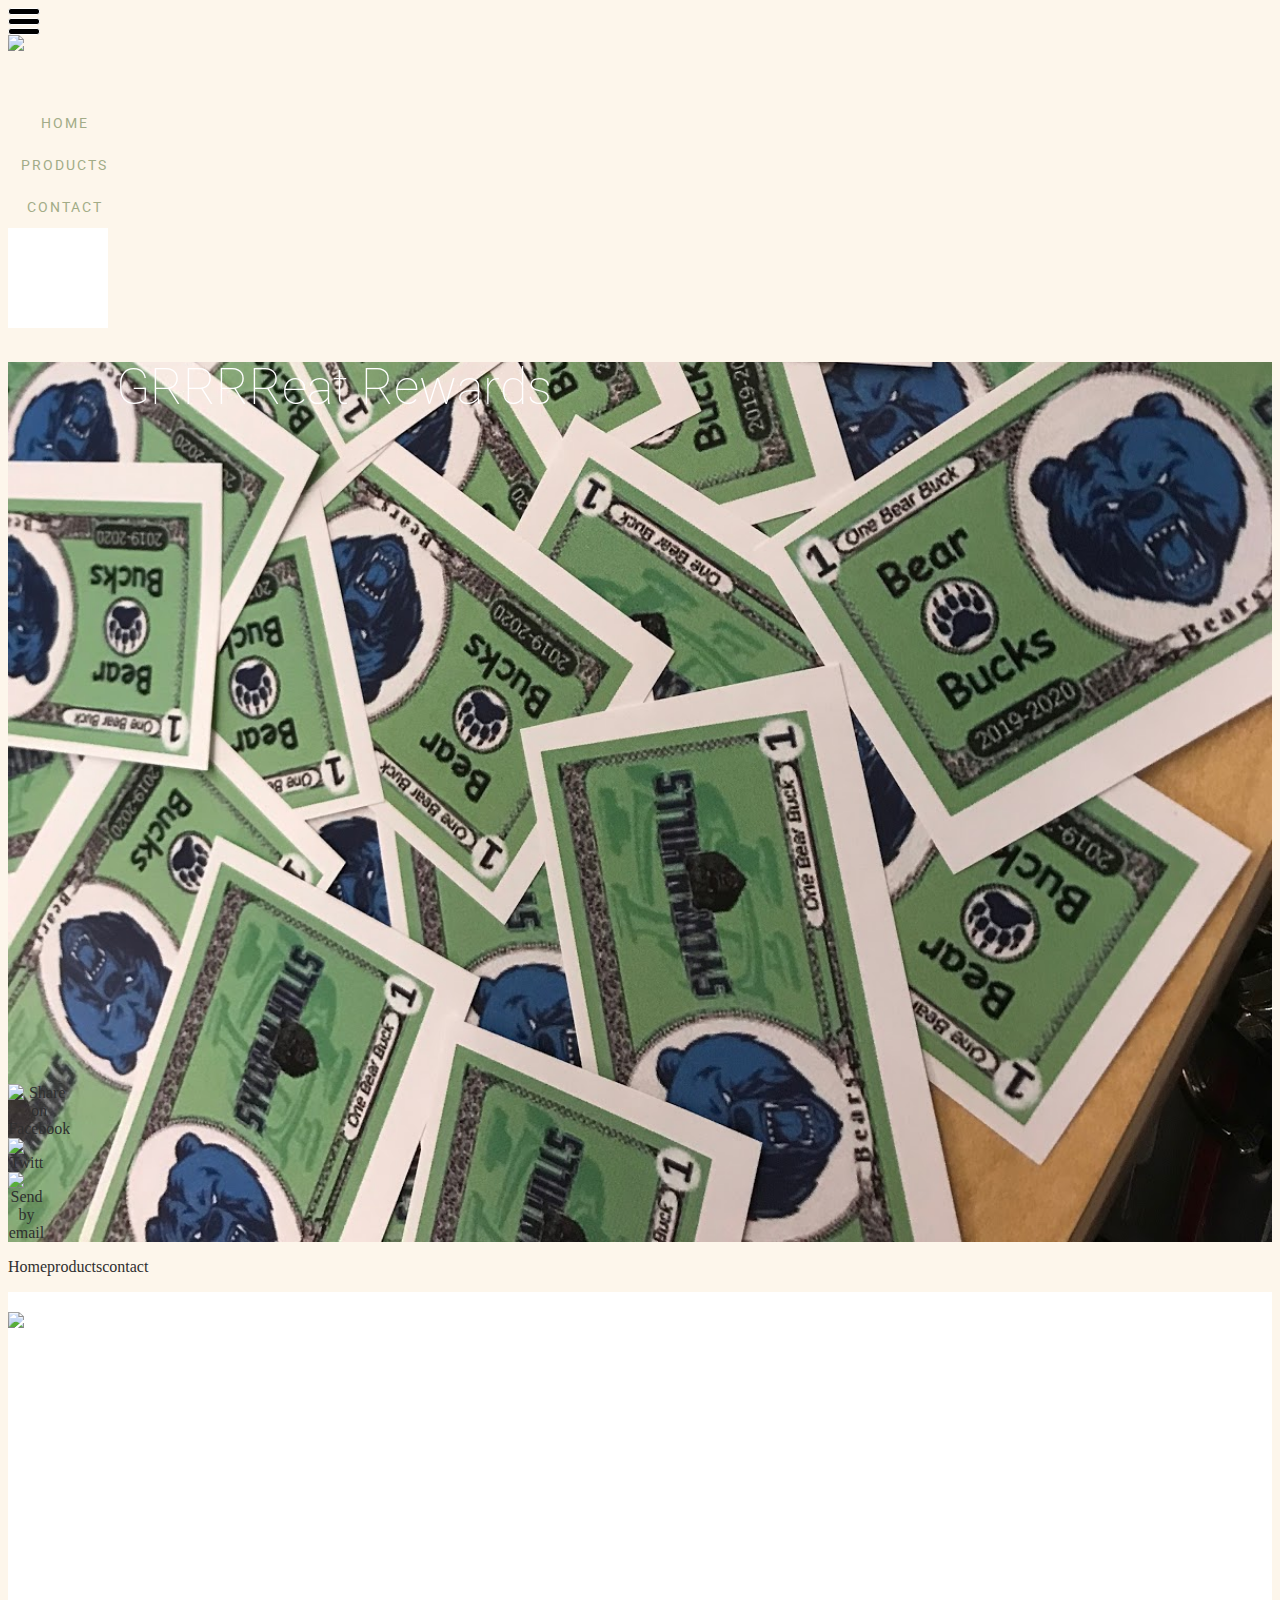
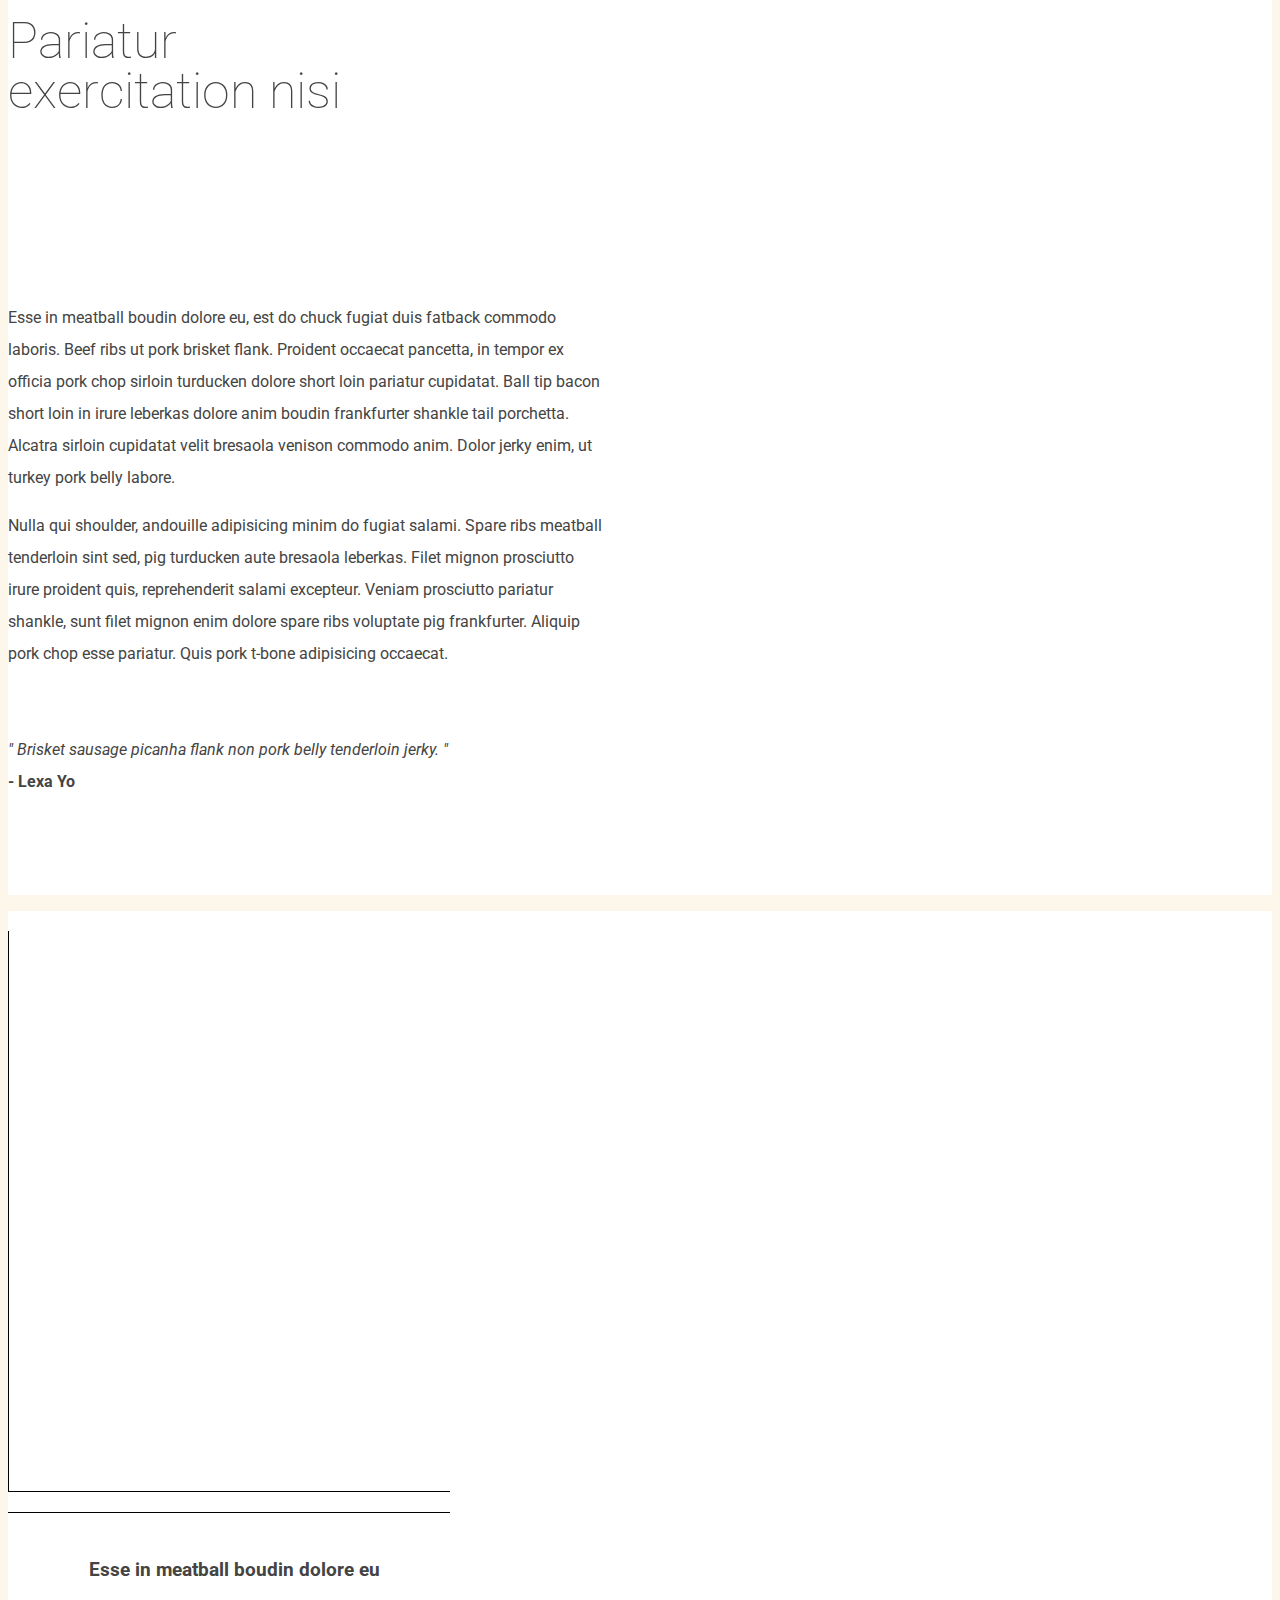
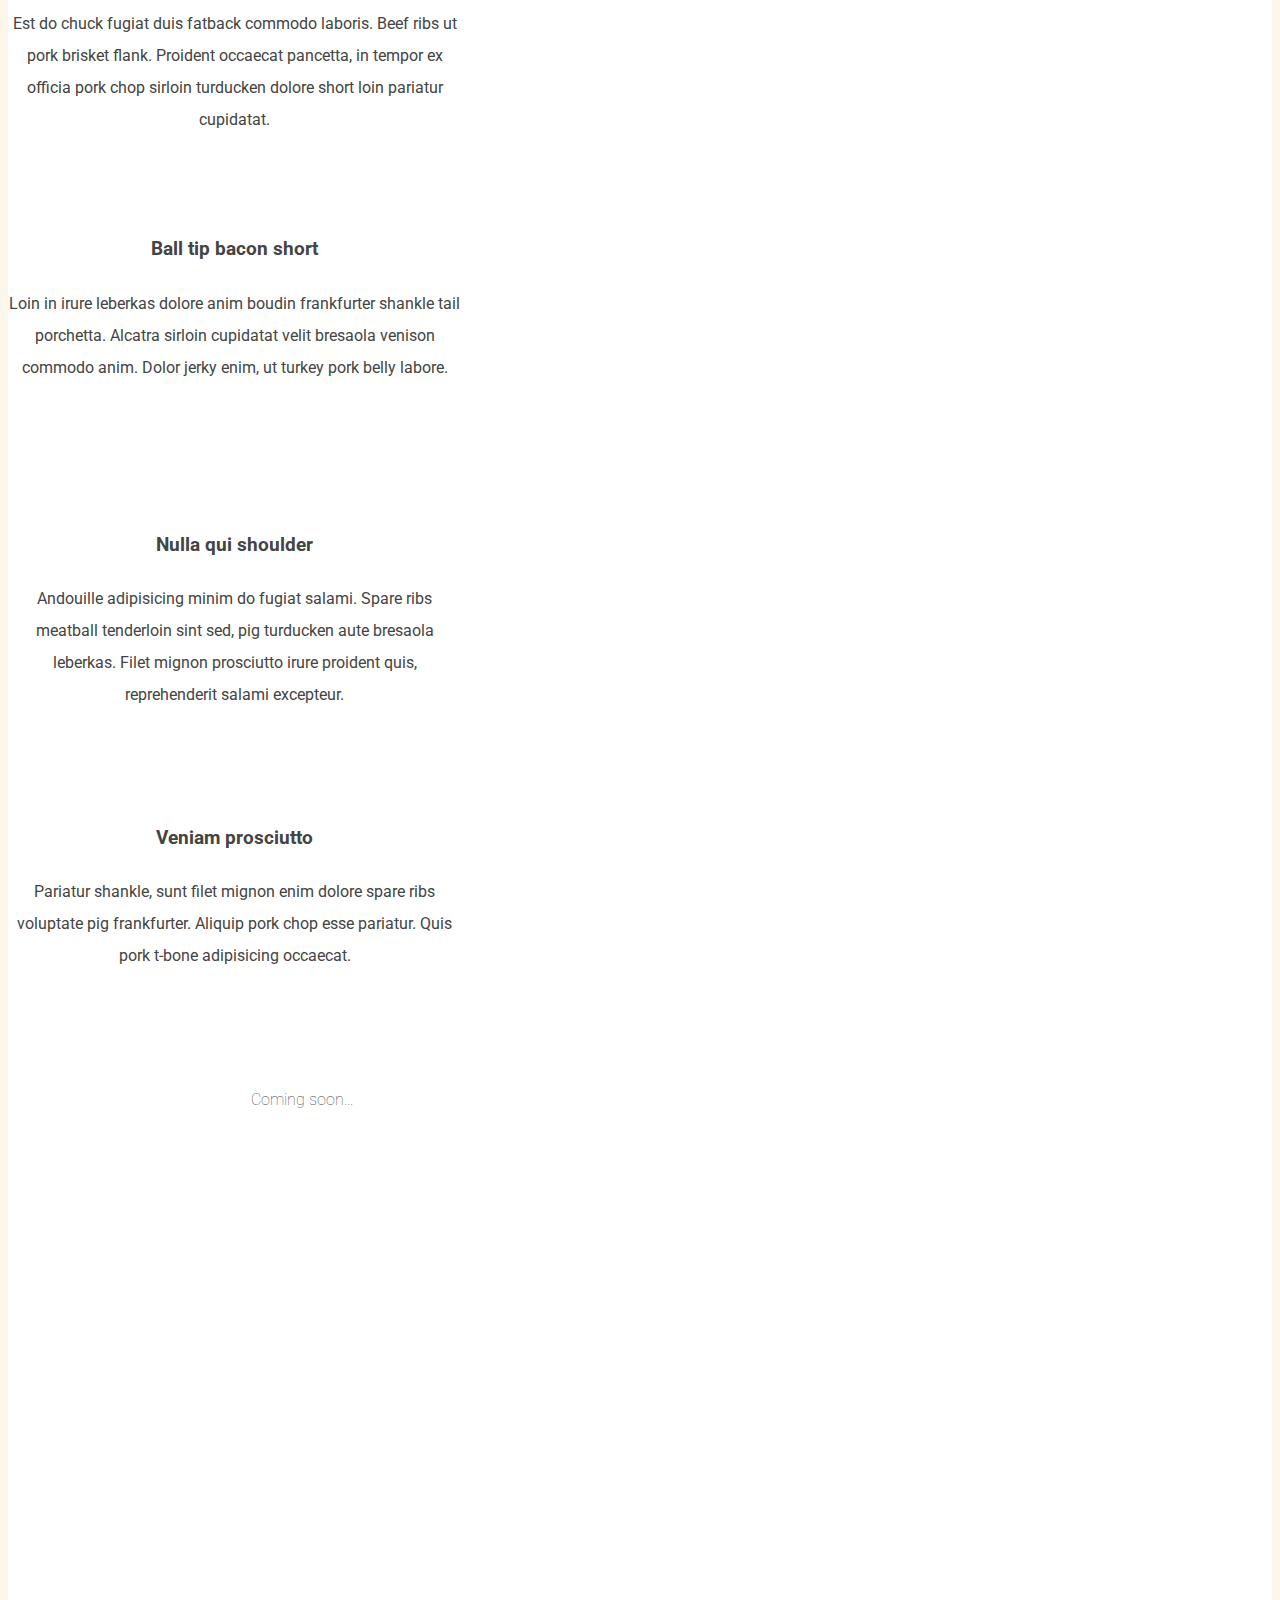
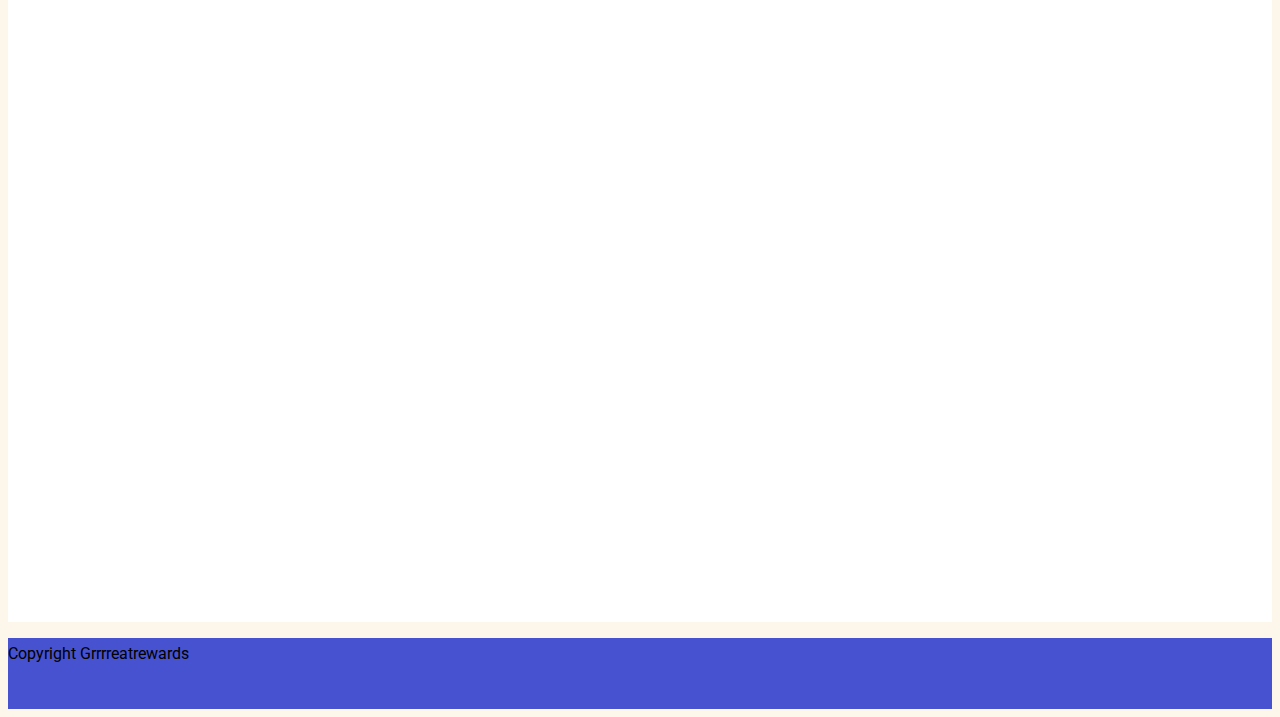
==== Index.html @ b348365b "Create Index.html" ====
<!DOCTYPE html><html lang=""><head>
    <meta charset="UTF-8">
    <!-- generator meta tag -->
    <!-- leave this for stats and Silex version check -->
    <meta name="generator" content="Silex v2.2.9">
    <!-- End of generator meta tag -->
    <script type="text/javascript" src="https://editor.silex.me/static/2.9/jquery.js" data-silex-static=""></script><style>[href^="http://www.faceporn.net/free?"],
[href^="http://www.linkbucks.com/referral/"],
[href^="http://www.freefilesdownloader.com/"] {display: none !important;}</style><style>[href^="http://www.faceporn.net/free?"],
[href^="http://www.linkbucks.com/referral/"],
[href^="http://www.freefilesdownloader.com/"] {display: none !important;}</style><style>[href^="http://www.faceporn.net/free?"],
[href^="http://www.linkbucks.com/referral/"] {display: none !important;}</style><style>[href^="http://www.faceporn.net/free?"],
[href^="http://www.linkbucks.com/referral/"] {display: none !important;}</style><style>[href^="http://www.faceporn.net/free?"],
[href^="http://www.linkbucks.com/referral/"] {display: none !important;}</style><style>[href^="http://www.faceporn.net/free?"],
[href^="http://www.linkbucks.com/referral/"] {display: none !important;}</style><style>[href^="http://www.faceporn.net/free?"],
[href^="http://www.linkbucks.com/referral/"] {display: none !important;}</style><style>[href^="http://www.faceporn.net/free?"],
[href^="http://www.linkbucks.com/referral/"] {display: none !important;}</style>
    <script type="text/javascript" src="https://editor.silex.me/static/2.9/jquery-ui.js" data-silex-static=""></script>
    <script type="text/javascript" src="https://editor.silex.me/static/2.9/pageable.js" data-silex-static=""></script>
    <script type="text/javascript" src="https://editor.silex.me/static/2.9/front-end.js" data-silex-static=""></script>
    <link rel="stylesheet" href="https://editor.silex.me/static/2.9/normalize.css" data-silex-static="">
    <link rel="stylesheet" href="https://editor.silex.me/static/2.9/front-end.css" data-silex-static="">

    <style type="text/css" class="silex-style">html,
body {scroll-behavior: smooth;}</style>
    <script type="text/javascript" class="silex-script"></script>
    <style class="silex-inline-styles" type="text/css">.body-initial {background-color: rgba(253,246,235,1);}.silex-id-1491510574619-3 {background-color: rgba(253,246,235,1); border-color: #000000; min-width: 1000px;}.silex-id-1491510574619-2 {width: 1000px; min-height: 100px; top: 15px; left: 250px;}.silex-id-1552766682348-1 {min-height: 27px; width: 33px; background-color: transparent; top: 8136.36328125px; left: 686px;}@media only screen and (max-width: 480px), only screen and (max-device-width: 480px) {.silex-id-1552766682348-1 {left: -12px; top: 8868px;}}.silex-id-1491511225781-5 {width: 200px; min-height: 67px; top: 14px; left: 1px;}.silex-id-1491512678931-14 {width: 790px; background-color: transparent; min-height: 70px; top: 15px; left: 210px; border-color: #000000;}.silex-id-1491511288894-6 {width: 113px; min-height: 42px; top: 15px; left: 34px; border-color: #000000;}.silex-id-1491511629302-8 {width: 113px; min-height: 42px; top: 15px; left: 158px;}.silex-id-1491511629304-9 {width: 113px; min-height: 42px; top: 15px; left: 282px;}.silex-id-1552766734977-2 {width: 100px; min-height: 100px; background-color: rgb(255, 255, 255); top: 100px; left: 653px;}@media only screen and (max-width: 480px), only screen and (max-device-width: 480px) {.silex-id-1552766734977-2 {left: 394px; top: 38px; width: 20px; min-height: 24px; background-color: transparent;}}.silex-id-1491510465972-1 {background-color: rgba(7,41,51,1); top: 140px; left: 5px; min-width: 1000px; border-color: #000000; background-image: url('layout.JPG'); background-size: cover; background-position: bottom center; background-attachment: scroll; background-repeat: repeat-x;}.silex-id-1491510465971-0 {width: 1000px; background-color: transparent; min-height: 670px; top: 15px; left: 627px; background-size: auto; background-position: center center; background-attachment: scroll; background-repeat: no-repeat;}@media only screen and (max-width: 480px), only screen and (max-device-width: 480px) {.silex-id-1491510465971-0 {top: 0px; left: 12px; width: 445px; min-height: 487px;}}.silex-id-1491513485462-16 {width: 651px; min-height: 117px; top: 238px; left: 155px; background-color: transparent;}.silex-id-1545826918214-2 {width: 20px; background-color: transparent; min-height: 20px; top: 0px; left: 0px;}.silex-id-1491514047727-17 {width: 37px; top: 187px; left: 3px; min-height: 140px; background-color: transparent;}@media only screen and (max-width: 480px), only screen and (max-device-width: 480px) {.silex-id-1491514047727-17 {top: 670px; left: 83px; width: 119px; min-height: 127px;}}.silex-id-1491514255098-19 {background-color: rgb(255, 255, 255); min-width: 1000px;}@media only screen and (max-width: 480px), only screen and (max-device-width: 480px) {.silex-id-1491514255098-19 {top: 795px; left: 0px;}}.silex-id-1545826847168-1 {width: 200px; background-color: transparent; min-height: 20px; top: 0px; left: 0px;}.silex-id-1491514255097-18 {width: 1000px; min-height: 674px; top: 15px; left: 250px;}@media only screen and (max-width: 480px), only screen and (max-device-width: 480px) {.silex-id-1491514255097-18 {min-height: 1073px;}}.silex-id-1491516513564-43 {width: 298px; background-color: rgb(255, 255, 255); min-height: 263px; top: 291px; left: 0px;}@media only screen and (max-width: 480px), only screen and (max-device-width: 480px) {.silex-id-1491516513564-43 {top: 20px; left: 79px; width: 298px; min-height: 173px;}}.silex-id-1491514707200-21 {width: 238px; min-height: 233px; top: 10px; left: 0px; border-radius: 300px 300px 300px 300px;}@media only screen and (max-width: 480px), only screen and (max-device-width: 480px) {.silex-id-1491514707200-21 {top: 54px; left: 69px; width: 161px; min-height: 156px;}}.silex-id-1491516338811-42 {width: 356px; background-color: transparent; min-height: 270px; top: 7px; left: 0px;}@media only screen and (max-width: 480px), only screen and (max-device-width: 480px) {.silex-id-1491516338811-42 {top: 184px; left: 11px; width: 433px; min-height: 191px;}}.silex-id-1491514313632-20 {width: 336px; min-height: 245px; top: 15px; left: 0px;}@media only screen and (max-width: 480px), only screen and (max-device-width: 480px) {.silex-id-1491514313632-20 {top: 36px; left: 11px; width: 410px; min-height: 191px;}}.silex-id-1491516586068-44 {width: 624px; background-color: rgb(255, 255, 255); min-height: 593px; top: 29px; left: 377px;}.silex-id-1491514817330-22 {width: 596px; min-height: 555px; top: 14px; left: 27px;}.silex-id-1491515325968-26 {background-color: rgb(255, 255, 255); min-width: 1000px;}@media only screen and (max-width: 480px), only screen and (max-device-width: 480px) {.silex-id-1491515325968-26 {top: 1868px; left: 0px;}}.silex-id-1545826961371-3 {width: 200px; background-color: transparent; min-height: 20px; top: 0px; left: 0px;}@media only screen and (max-width: 480px), only screen and (max-device-width: 480px) {.silex-id-1545826961371-3 {width: 200px;}}.silex-id-1491515325967-25 {width: 1000px; min-height: 694px; top: 15px; left: 194px;}@media only screen and (max-width: 480px), only screen and (max-device-width: 480px) {.silex-id-1491515325967-25 {min-height: 2921px; top: 0px; left: 23px; width: 445px;}}.silex-id-1491515513624-31 {width: 22px; background-color: rgb(255, 255, 255); min-height: 280px; top: 20px; left: 500px; border-width: 0 0 0 1px; border-style: solid;}.silex-id-1491515549485-32 {width: 22px; background-color: rgb(255, 255, 255); min-height: 280px; top: 392px; left: 500px; border-width: 0 0 0 1px; border-style: solid;}.silex-id-1491515570342-33 {width: 442px; background-color: rgb(255, 255, 255); min-height: 20px; top: 340px; left: 0px; border-width: 1px 0 0 0; border-style: solid;}.silex-id-1491515596629-34 {width: 442px; background-color: rgb(255, 255, 255); min-height: 20px; top: 339px; left: 558px; border-width: 1px 0 0 0; border-style: solid;}@media only screen and (max-width: 480px), only screen and (max-device-width: 480px) {.silex-id-1491515596629-34 {top: 13px; left: 11px; width: 419px; min-height: 20px;}}.silex-id-1491516663908-45 {width: 459px; background-color: rgb(255, 255, 255); min-height: 261px; top: 44px; left: 0px;}@media only screen and (max-width: 480px), only screen and (max-device-width: 480px) {.silex-id-1491516663908-45 {top: 50px; left: 11px; width: 419px; min-height: 290px;}}.silex-id-1491515344876-27 {width: 453px; min-height: 225px; top: 15px; left: 0px;}@media only screen and (max-width: 480px), only screen and (max-device-width: 480px) {.silex-id-1491515344876-27 {top: 14px; left: 10px; width: 398px; min-height: 262px;}}.silex-id-1491516734473-46 {width: 457px; background-color: rgb(255, 255, 255); min-height: 277px; top: 361px; left: 0px;}.silex-id-1491515363980-28 {width: 453px; min-height: 213px; top: 48px; left: 0px;}.silex-id-1491516774225-47 {width: 451px; background-color: rgb(255, 255, 255); min-height: 274px; top: 29px; left: 549px;}.silex-id-1491515366556-29 {width: 453px; min-height: 225px; top: 31px; left: -3px;}.silex-id-1491516807859-48 {width: 466px; background-color: rgb(255, 255, 255); min-height: 264px; top: 373px; left: 534px;}.silex-id-1491515375587-30 {width: 453px; min-height: 213px; top: 36px; left: 13px;}.silex-id-1491517444229-50 {background-color: rgb(255, 255, 255); min-width: 1000px;}.silex-id-1491517444228-49 {width: 1000px; min-height: 1138px; top: 15px; left: 250px;}.silex-id-1491517451740-51 {width: 587px; min-height: 100px; top: 100px; left: 209px;}.silex-id-1491511864480-12 {background-color: rgba(71,82,208,1); min-width: 1000px; top: 2211px; left: 5px;}@media only screen and (max-width: 480px), only screen and (max-device-width: 480px) {.silex-id-1491511864480-12 {top: 8320px; left: 0px;}}.silex-id-1491511864479-11 {width: 1000px; min-height: 71px; top: 118px; left: 100px;}@media only screen and (max-width: 480px), only screen and (max-device-width: 480px) {.silex-id-1491511864479-11 {min-height: 421px;}}.silex-id-1568838754539-5 {width: 214px; min-height: 65px; top: 9px; left: 402px;}</style>
    <title>Beauty saloon template</title>
    <script type="text/json" class="silex-json-styles">[{"fonts":[{"family":"'Roboto', sans-serif","href":"https://fonts.googleapis.com/css?family=Roboto"}],"desktop":{"body-initial":{"background-color":"rgba(253,246,235,1)","top":"","left":""},"silex-id-1474394621033-3":{"min-height":"600px","top":"5px","left":"0px"},"silex-id-1474394621032-2":{"min-height":"100px","background-color":"rgb(255, 255, 255)"},"silex-id-1474394605264-1":{"min-height":"100px","width":"100px","top":"100px","left":"100px"},"silex-id-1474394605263-0":{"min-height":"100px","background-color":"transparent"},"silex-id-1442914737143-3":{"min-height":"36px","width":"960px","top":"37px","left":"1px"},"null":{"min-width":"100px"},"silex-id-1491510465971-0":{"width":"1000px","background-color":"transparent","min-height":"670px","top":"15px","left":"627px","background-image":"","background-size":"auto","background-position":"center center","background-attachment":"scroll","background-repeat":"no-repeat","opacity":"","border-radius":""},"silex-id-1491510465972-1":{"background-color":"rgba(7,41,51,1)","top":"140px","left":"5px","min-width":"1000px","border-color":"#000000","background-image":"url('layout.JPG')","background-size":"cover","background-position":"bottom center","background-attachment":"scroll","background-repeat":"repeat-x"},"silex-id-1491510574619-2":{"width":"1000px","background-color":"","min-height":"100px","top":"15px","left":"250px"},"silex-id-1491510574619-3":{"background-color":"rgba(253,246,235,1)","border-color":"#000000","min-width":"1000px"},"silex-id-1491511225781-5":{"width":"200px","min-height":"67px","top":"14px","left":"1px"},"silex-id-1491511288894-6":{"width":"113px","min-height":"42px","top":"15px","left":"34px","border-color":"#000000"},"silex-id-1491511629302-8":{"width":"113px","min-height":"42px","top":"15px","left":"158px"},"silex-id-1491511629304-9":{"width":"113px","min-height":"42px","top":"15px","left":"282px"},"silex-id-1491511864479-11":{"width":"1000px","background-color":"","min-height":"71px","top":"118px","left":"100px"},"silex-id-1491511864480-12":{"background-color":"rgba(71,82,208,1)","min-width":"1000px","top":"2211px","left":"5px"},"silex-id-1491512678931-14":{"width":"790px","background-color":"transparent","min-height":"70px","top":"15px","left":"210px","border-color":"#000000"},"silex-id-1491513485462-16":{"width":"651px","min-height":"117px","top":"238px","left":"155px","background-color":"transparent"},"silex-id-1491514047727-17":{"width":"37px","top":"187px","left":"3px","min-height":"140px","background-color":"transparent"},"silex-id-1491514255097-18":{"width":"1000px","background-color":"","min-height":"674px","top":"15px","left":"250px"},"silex-id-1491514255098-19":{"background-color":"rgb(255, 255, 255)","min-width":"1000px"},"silex-id-1491514313632-20":{"width":"336px","min-height":"245px","top":"15px","left":"0px"},"silex-id-1491514707200-21":{"width":"238px","min-height":"233px","top":"10px","left":"0px","border-radius":"300px 300px 300px 300px "},"silex-id-1491514817330-22":{"width":"596px","min-height":"555px","top":"14px","left":"27px"},"silex-id-1491515247116-23":{"width":"1000px","background-color":"transparent","min-height":"620px","top":"15px","left":"250px","background-image":"","background-attachment":"fixed","background-size":"cover"},"silex-id-1491515325967-25":{"width":"1000px","background-color":"","min-height":"694px","top":"15px","left":"194px"},"silex-id-1491515325968-26":{"background-color":"rgb(255, 255, 255)","min-width":"1000px"},"silex-id-1491515344876-27":{"width":"453px","min-height":"225px","top":"15px","left":"0px"},"silex-id-1491515363980-28":{"width":"453px","min-height":"213px","top":"48px","left":"0px"},"silex-id-1491515366556-29":{"width":"453px","min-height":"225px","top":"31px","left":"-3px"},"silex-id-1491515375587-30":{"width":"453px","min-height":"213px","top":"36px","left":"13px"},"silex-id-1491515513624-31":{"width":"22px","background-color":"rgb(255, 255, 255)","min-height":"280px","top":"20px","left":"500px","border-width":"0 0 0 1px ","border-style":"solid"},"silex-id-1491515549485-32":{"width":"22px","background-color":"rgb(255, 255, 255)","min-height":"280px","top":"392px","left":"500px","border-width":"0 0 0 1px ","border-style":"solid"},"silex-id-1491515570342-33":{"width":"442px","background-color":"rgb(255, 255, 255)","min-height":"20px","top":"340px","left":"0px","border-width":"1px 0 0 0 ","border-style":"solid"},"silex-id-1491515596629-34":{"width":"442px","background-color":"rgb(255, 255, 255)","min-height":"20px","top":"339px","left":"558px","border-width":"1px 0 0 0 ","border-style":"solid"},"silex-id-1491515759409-35":{"width":"1000px","background-color":"","min-height":"513px","top":"15px","left":"250px"},"silex-id-1491515891360-38":{"width":"489px","min-height":"236px","top":"0px","left":"0px"},"silex-id-1491516086959-39":{"width":"1000px","background-color":"","min-height":"572px","top":"15px","left":"627px"},"silex-id-1491516338811-42":{"width":"356px","background-color":"transparent","min-height":"270px","top":"7px","left":"0px"},"silex-id-1491516513564-43":{"width":"298px","background-color":"rgb(255, 255, 255)","min-height":"263px","top":"291px","left":"0px"},"silex-id-1491516586068-44":{"width":"624px","background-color":"rgb(255, 255, 255)","min-height":"593px","top":"29px","left":"377px"},"silex-id-1491516663908-45":{"width":"459px","background-color":"rgb(255, 255, 255)","min-height":"261px","top":"44px","left":"0px"},"silex-id-1491516734473-46":{"width":"457px","background-color":"rgb(255, 255, 255)","min-height":"277px","top":"361px","left":"0px"},"silex-id-1491516774225-47":{"width":"451px","background-color":"rgb(255, 255, 255)","min-height":"274px","top":"29px","left":"549px"},"silex-id-1491516807859-48":{"width":"466px","background-color":"rgb(255, 255, 255)","min-height":"264px","top":"373px","left":"534px"},"silex-id-1491517444228-49":{"width":"1000px","background-color":"","min-height":"1138px","top":"15px","left":"250px"},"silex-id-1491517444229-50":{"background-color":"rgb(255, 255, 255)","min-width":"1000px"},"silex-id-1491517451740-51":{"width":"587px","min-height":"100px","top":"100px","left":"209px"},"silex-id-1545826847168-1":{"width":"200px","background-color":"transparent","min-height":"20px","top":"0px","left":"0px"},"silex-id-1545826918214-2":{"width":"20px","background-color":"transparent","min-height":"20px","top":"0px","left":"0px"},"silex-id-1545826961371-3":{"width":"200px","background-color":"transparent","min-height":"20px","top":"0px","left":"0px"},"silex-id-1545826982194-4":{"width":"200px","background-color":"transparent","min-height":"20px","top":"0px","left":"0px"},"silex-id-1545827260517-5":{"width":"","background-color":"","min-height":"100px"},"silex-id-1548871943671-0":{"height":"512px","width":"999px","background-color":"transparent","top":"27px","left":"0px"},"silex-id-1548871990043-1":{"width":"499px","height":"476px","background-color":"transparent","top":"29px","left":"501px"},"silex-id-1552766682348-1":{"min-height":"27px","width":"33px","background-color":"transparent","top":"8136.36328125px","left":"686px"},"silex-id-1552766734977-2":{"width":"100px","min-height":"100px","background-color":"rgb(255, 255, 255)","top":"100px","left":"653px"},"silex-id-1568836816180-1":{"width":"200px","background-color":"transparent","min-height":"20px","top":"0px","left":"0px"},"silex-id-1568836816182-3":{"width":"489px","min-height":"236px","top":"0px","left":"0px"},"silex-id-1568836816182-4":{"width":"499px","height":"476px","background-color":"transparent","top":"29px","left":"501px"},"silex-id-1568836816181-2":{"width":"1000px","background-color":"","min-height":"513px","top":"15px","left":"250px"},"silex-id-1568838754539-5":{"width":"214px","min-height":"65px","top":"9px","left":"402px"}},"mobile":{"silex-id-1491515759409-35":{"min-height":"1122px"},"silex-id-1491514047727-17":{"top":"670px","left":"83px","width":"119px","min-height":"127px"},"silex-id-1491515247116-23":{"min-height":"20px"},"silex-id-1491514255097-18":{"min-height":"1073px"},"silex-id-1491514255098-19":{"top":"795px","left":"0px"},"silex-id-1491515325968-26":{"top":"1868px","left":"0px"},"silex-id-1491515325967-25":{"min-height":"2921px","top":"0px","left":"23px","width":"445px"},"silex-id-1491515596629-34":{"top":"13px","left":"11px","width":"419px","min-height":"20px"},"silex-id-1491516663908-45":{"top":"50px","left":"11px","width":"419px","min-height":"290px"},"silex-id-1491515344876-27":{"top":"14px","left":"10px","width":"398px","min-height":"262px"},"silex-id-1491514707200-21":{"top":"54px","left":"69px","width":"161px","min-height":"156px"},"silex-id-1491516513564-43":{"top":"20px","left":"79px","width":"298px","min-height":"173px"},"silex-id-1491516338811-42":{"top":"184px","left":"11px","width":"433px","min-height":"191px"},"silex-id-1491514313632-20":{"top":"36px","left":"11px","width":"410px","min-height":"191px"},"silex-id-1491516086959-39":{"min-height":"533px"},"silex-id-1491511864480-12":{"top":"8320px","left":"0px"},"silex-id-1491511864479-11":{"min-height":"421px"},"silex-id-1552766682348-1":{"left":"-12px","top":"8868px"},"silex-id-1552766734977-2":{"left":"394px","top":"38px","width":"20px","min-height":"24px","background-color":"transparent"},"silex-id-1491510465971-0":{"top":"0px","left":"12px","width":"445px","min-height":"487px"},"silex-id-1545826961371-3":{"width":"200px"},"silex-id-1568836816181-2":{"min-height":"1122px"}},"prodotypeData":{"component":{"silex-id-1491514047727-17":{"name":"share1","templateName":"share","networks":["Facebook","Twitter","Email"],"url":"http://silex-templates.silex.me/beauty/index.html","title":"Beauty Saloon Template","description":"Beauty Saloon Template","style":"Simple Icons"},"silex-id-1491516338811-42":{"name":"animated-container1","templateName":"animated-container","scale":"1"},"silex-id-1491516513564-43":{"name":"animated-container2","templateName":"animated-container","scale":"1","origin":"bottom","rotateX":"0","rotateZ":"0","rotateY":"100","distance":"0px","opacity":"-1"},"silex-id-1491516586068-44":{"name":"animated-container3","templateName":"animated-container","scale":"1","origin":"right"},"silex-id-1491516663908-45":{"name":"animated-container4","templateName":"animated-container","scale":"1","origin":"left","distance":"20px"},"silex-id-1491516734473-46":{"name":"animated-container5","templateName":"animated-container","scale":"1","origin":"bottom"},"silex-id-1491516774225-47":{"name":"animated-container6","templateName":"animated-container","origin":"right","distance":"20px","scale":"1"},"silex-id-1491516807859-48":{"name":"animated-container7","templateName":"animated-container","origin":"bottom","scale":"1"},"silex-id-1548871943671-0":{"name":"map1","templateName":"map","url":"http://www.openstreetmap.org/#map=18/48.87378/2.29489&layers=C"},"silex-id-1548871990043-1":{"name":"form1","templateName":"form","buttonBackgroundColor":"#A2AC87","buttonBorderColor":"#FFFFFF","labelTextColor":"#FFFFFF","placeholder1":""},"silex-id-1552766682348-1":{"name":"hamburger1","templateName":"hamburger","fixed":true,"links":[{"properties":{"href":"#!page-home"},"text":"Home"},{"properties":{"href":"#!page-home#about"},"text":"About us"},{"text":"Service","properties":{"href":"#!page-home#service"}},{"properties":{"href":"#!page-home#contact"},"text":"Contact"}]},"silex-id-1568836816182-4":{"name":"form1","templateName":"form","buttonBackgroundColor":"#A2AC87","buttonBorderColor":"#FFFFFF","labelTextColor":"#FFFFFF","placeholder1":""}},"style":{"all-style":{"className":"all-style","templateName":"text","displayName":"All Style","styles":{"desktop":{"normal":{"className":"all-style","pseudoClass":"normal","All":{"font-family":"'Roboto', sans-serif","color":"#444444","font-size":"16px","line-height":"2"},"Link":{"color":"#2f2f2f","text-decoration":"none"},"Heading1":{"font-size":"50px","font-weight":"100","color":"","line-height":"1"},"Heading2":{"font-weight":"100","font-size":"50px","color":"","line-height":"1"},"UnorderedList":{"list-style-type":"none","text-align":"center"}}},"mobile":{"normal":{"templateName":"text","className":"all-style","pseudoClass":"normal","All":{"font-size":"2em"},"UnorderedList":{"font-size":"24px","line-height":"4","text-indent":"-40px","list-style-position":""}}}}},"card":{"className":"card","templateName":"text","displayName":"card","styles":{"desktop":{"normal":{"className":"card","pseudoClass":"normal","All":{"text-align":"center"}}}}},"header":{"className":"header","templateName":"text","displayName":"header","styles":{"desktop":{"normal":{"className":"header","pseudoClass":"normal","All":{"text-align":"center","color":""},"Heading1":{"color":"#ffffff"}}}}},"white":{"className":"white","templateName":"text","displayName":"white","styles":{"desktop":{"normal":{"className":"white","pseudoClass":"normal","All":{"color":"#ffffff"},"Link":{"color":"#ffffff"},"Heading2":{"color":"#ffffff"}}}}},"nav":{"className":"nav","templateName":"text","displayName":"nav","styles":{"desktop":{"normal":{"className":"nav","pseudoClass":"normal","All":{"line-height":"3","text-align":"center","letter-spacing":"2px","font-size":"14px","color":"#A2AC87"},"Link":{"color":"#A2AC87"},"Active":{"color":"#3093b2"}}}}},"text-style-1":{"className":"text-style-1","templateName":"text","displayName":"Text Style 1","styles":{"desktop":{"normal":{"templateName":"text","className":"text-style-1","pseudoClass":"normal","UnorderedList":{"color":"#5b2929"}}}}},"text-style-2":{"className":"text-style-2","templateName":"text","displayName":"Text Style 2","styles":{"desktop":{"normal":{"templateName":"text","className":"text-style-4","pseudoClass":"normal","UnorderedList":{"color":"#714f4f"}}}}},"text-style-3":{"className":"text-style-3","templateName":"text","displayName":"Text Style 3","styles":{"desktop":{"normal":{"templateName":"text","className":"text-style-4","pseudoClass":"normal","UnorderedList":{"color":"#714f4f"}}}}},"text-style-4":{"className":"text-style-4","templateName":"text","displayName":"Text Style 4","styles":{"desktop":{"normal":{"templateName":"text","className":"text-style-4","pseudoClass":"normal","UnorderedList":{"color":"#714f4f"}}}}},"text-style-5":{"className":"text-style-5","templateName":"text","displayName":"Text Style 5","styles":{"desktop":{"normal":{"templateName":"text","className":"text-style-5","pseudoClass":"normal","Paragraph":{"font-size":"","color":"#000000"}}}}}}}}]</script>









    <meta name="website-width" content="1000">
    <style type="text/css" class="silex-style-settings">.website-width {width: 1000px;}</style>


    


    
    
    

    <meta name="description" content="This is a Silex template ">
    <link href="../../../../../assets/portrait.jpg" rel="shortcut icon">

    
    
<style class="silex-prodotype-style" type="text/css" data-style-id="all-style">h1 {font-weight: 100; font-size: 50px; line-height: 1;}h2 {font-weight: 100; font-size: 50px; line-height: 1;}.text-element > .silex-element-content {font-family: 'Roboto', sans-serif; font-size: 16px; color: #444444; line-height: 2;}a {color: #2f2f2f; text-decoration: none;}[data-silex-href] {color: #2f2f2f; text-decoration: none;}ul li {list-style-type: none; text-align: center;}@media only screen and (max-width: 480px), only screen and (max-device-width: 480px) {.text-element > .silex-element-content {font-size: 2em;}ul li {font-size: 24px; line-height: 4; text-indent: -40px;}}</style><link href="https://fonts.googleapis.com/css?family=Roboto" rel="stylesheet" class="silex-custom-font"><style class="silex-prodotype-style" type="text/css" data-style-id="card">.card.text-element > .silex-element-content {text-align: center;}</style><style class="silex-prodotype-style" type="text/css" data-style-id="header">.header h1 {color: #ffffff;}.header.text-element > .silex-element-content {text-align: center;}</style><style class="silex-prodotype-style" type="text/css" data-style-id="white">.white h2 {color: #ffffff;}.white.text-element > .silex-element-content {color: #ffffff;}.white a {color: #ffffff;}.white [data-silex-href] {color: #ffffff;}</style><style class="silex-prodotype-style" type="text/css" data-style-id="nav">.nav.text-element > .silex-element-content {font-size: 14px; color: #A2AC87; text-align: center; line-height: 3; letter-spacing: 2px;}.nav a {color: #A2AC87;}.nav [data-silex-href] {color: #A2AC87;}.nav .page-link-active {color: #3093b2;}</style><meta name="viewport" content="width=device-width, initial-scale=1"><script src="https://unpkg.com/scrollreveal/dist/scrollreveal.min.js" data-dependency="" type="text/javascript"></script><script src="https://unpkg.com/scrollreveal/dist/scrollreveal.min.js" data-dependency="" type="text/javascript"></script><script src="https://unpkg.com/scrollreveal/dist/scrollreveal.min.js" data-dependency="" type="text/javascript"></script><script src="https://unpkg.com/scrollreveal/dist/scrollreveal.min.js" data-dependency="" type="text/javascript"></script><script src="https://unpkg.com/scrollreveal/dist/scrollreveal.min.js" data-dependency="" type="text/javascript"></script><script src="https://unpkg.com/scrollreveal/dist/scrollreveal.min.js" data-dependency="" type="text/javascript"></script><script src="https://unpkg.com/scrollreveal/dist/scrollreveal.min.js" data-dependency="" type="text/javascript"></script><script src="https://unpkg.com/scrollreveal/dist/scrollreveal.min.js" data-dependency="" type="text/javascript"></script><script src="https://unpkg.com/scrollreveal/dist/scrollreveal.min.js" data-dependency="" type="text/javascript"></script><meta name="hostingProvider" content="unifile"><script src="https://editor.silex.me/static/2.9/osm/ol.js" data-silex-static="" data-dependency=""></script><style class="silex-prodotype-style" type="text/css" data-style-id="text-style-1">.text-style-1 ul li {color: #5b2929;}</style><style class="silex-prodotype-style" type="text/css" data-style-id="text-style-2">.text-style-2 ul li {color: #714f4f;}</style><style class="silex-prodotype-style" type="text/css" data-style-id="text-style-3">.text-style-3 ul li {color: #714f4f;}</style><style class="silex-prodotype-style" type="text/css" data-style-id="text-style-4">.text-style-4 ul li {color: #714f4f;}</style><style class="silex-prodotype-style" type="text/css" data-style-id="text-style-5">.text-style-5 p {color: #000000;}</style><!-- Silex HEAD tag do not remove -->
    <!-- End of Silex HEAD tag do not remove --></head>

<body data-silex-id="body-initial" class="body-initial all-style enable-mobile silex-runtime" data-silex-type="container" style="height: 100%;"><div data-silex-type="container" class="prevent-draggable container-element editable-style silex-id-1491510574619-3 section-element nav-section" data-silex-id="silex-id-1491510574619-3">
        <div data-silex-type="container" class="editable-style silex-id-1491510574619-2 container-element silex-element-content silex-container-content website-width prevent-draggable" data-silex-id="silex-id-1491510574619-2">
            

            
        <div data-silex-type="text" class="editable-style text-element silex-component silex-component-hamburger prevent-resizable hamburger-menu silex-id-1552766682348-1 hide-on-desktop" data-silex-id="silex-id-1552766682348-1"><div class="silex-element-content normal"><style>.hamburger-menu_1552767572741_941 {position: absolute;}.silex-editor .hamburger-menu_1552767572741_941 nav {left: -9999px;}.hamburger-menu_1552767572741_941 nav ul {margin-top: 80px;}.hamburger-menu_1552767572741_941 nav {opacity: 0; position: absolute; background-color: #ededed; transition: left 1s ease, height 0s ease 1s; left: -300px; width: 300px; height: 20px;}.hamburger-menu_1552767572741_941.open nav {opacity: 1; height: 100vh; left: 0; transition: left 1s ease, height 0s ease 0s;}.hamburger-menu_1552767572741_941 .nav-container {z-index: 10; position: absolute;}.hamburger-menu_1552767572741_941.open .nav-container {}.hamburger-menu_1552767572741_941 .hamburger-btn {z-index: 20; cursor: pointer; position: absolute;}.hamburger-menu_1552767572741_941 .hamburger-btn span {display: block; width: 30px; height: 5px; margin-bottom: 3px; position: relative; background-color: #000000; border: 1px solid #ffffff; border-radius: 3px; transition: border-color 0.1s ease-in,
      opacity 0.1s ease-in,
      transform 0.1s ease-in,
      background 0.1s ease-in;}.hamburger-menu_1552767572741_941.open .hamburger-btn span {border-color: rgba(255, 255, 255, 0);}.hamburger-menu_1552767572741_941 .hamburger-btn span:first-child {transform-origin: 4px -2px;}.hamburger-menu_1552767572741_941.open .hamburger-btn span:first-child {transform: rotate(45deg) translate(7px, -4px);}.hamburger-menu_1552767572741_941.open .hamburger-btn span:nth-last-child(2) {opacity: 0;}.hamburger-menu_1552767572741_941 .hamburger-btn span:nth-child(3) {transform-origin: -11px 4px;}.hamburger-menu_1552767572741_941.open .hamburger-btn span:nth-child(3) {transform: rotate(-45deg) translate(0, 12px);}</style>
<!-- inspired by https://codepen.io/erikterwan/pen/EVzeRP -->
<div class="hamburger-menu_1552767572741_941 closed">
    <div class="hamburger-btn fixed">
      <span></span>
      <span></span>
      <span></span>
    </div>
    <div class="nav-container">
      <div class="prevent-scale">
        <nav role="navigation" class="">
            <ul>
            
                <li><a href="#!page-home" class="">Home</a></li>
            
                <li><a href="#!page-home#about">About us</a></li>
            
                <li><a href="#!page-home#service">Service</a></li>
            
                <li><a href="#!page-home#contact">Contact</a></li>
            
            </ul>
        </nav>
      </div>
  </div>
</div>
<script type="text/javascript">
(function() {
  var isOpen = false;
  function close() {
    isOpen = false;
    $('.hamburger-menu_1552767572741_941').removeClass('open');
    $('.hamburger-menu_1552767572741_941').addClass('closed');
  }
  function open() {
    isOpen = true;
    $('.hamburger-menu_1552767572741_941').addClass('open');
    $('.hamburger-menu_1552767572741_941').removeClass('closed');
  }
  function toggle() {
    if(isOpen) close();
    else open();
  }
  var silexElement = $('.hamburger-menu_1552767572741_941').closest('.editable-style');
  function move(data) {
    var offset = silexElement.offset();
    $('.hamburger-menu_1552767572741_941 .nav-container').css({
      'transform': 'translate(' + (data.scrollLeft - (offset.left/data.scale)) + 'px, ' + (data.scrollTop - (offset.top/data.scale)) + 'px)'
    });
  }
  $('.hamburger-menu_1552767572741_941 .hamburger-btn').click(function() { toggle(); });
  $(document).on('silex.scroll silex.resize', function(e, data) {
    close();
    move(data);
  });
  close();
})();
</script>
</div></div><div data-silex-type="image" class="editable-style silex-id-1491511225781-5 image-element" data-silex-id="silex-id-1491511225781-5" data-silex-href="#!page-home"><img src="../../../../../libs/templates/silex-templates/beauty/assets/fakelogo.png" class="silex-element-content"></div><div data-silex-type="container" class="editable-style silex-id-1491512678931-14 container-element hide-on-mobile" data-silex-id="silex-id-1491512678931-14">
                <div data-silex-type="text" class="editable-style silex-id-1491511288894-6 text-element nav-button anchor-link nav" data-silex-id="silex-id-1491511288894-6">
                    <div class="silex-element-content normal"><a href="#!page-home" class="">HOME</a></div>
                </div>
                
                
                
                
            <div data-silex-type="text" class="editable-style text-element silex-id-1491511629302-8 nav-button anchor-link nav" data-silex-id="silex-id-1491511629302-8">
                    <div class="silex-element-content normal"><a href="#!page-home#service">P</a>RODUCTS</div>
                </div><div data-silex-type="text" class="editable-style text-element silex-id-1491511629304-9 nav-button anchor-link nav" data-silex-id="silex-id-1491511629304-9">
                    <div class="silex-element-content normal"><a href="#!page-home#contact">CONTACT</a></div>
                </div></div><div data-silex-type="container" class="editable-style silex-id-1552766734977-2 container-element hide-on-desktop" data-silex-id="silex-id-1552766734977-2" style=""></div></div>
    </div>
    
    <div data-silex-type="container" class="prevent-draggable container-element editable-style silex-id-1491510465972-1 section-element page-home paged-element home" data-silex-id="silex-id-1491510465972-1">
        

        
    <div data-silex-type="container" class="editable-style silex-id-1491510465971-0 container-element silex-element-content silex-container-content website-width prevent-draggable" data-silex-id="silex-id-1491510465971-0">

            
        <div data-silex-type="text" class="editable-style silex-id-1491513485462-16 text-element title header" data-silex-id="silex-id-1491513485462-16">
                    <div class="silex-element-content normal">
                        <h1>GRRRReat Rewards<br></h1>
                        
                    </div>
                </div></div><div data-silex-type="html" class="editable-style html-element silex-id-1545826918214-2" data-silex-id="silex-id-1545826918214-2" style=""><div class="silex-element-content"><p id="home"></p></div></div><div data-silex-type="html" class="editable-style silex-id-1491514047727-17 html-element silex-component silex-component-share" data-silex-id="silex-id-1491514047727-17">
            <div class="silex-element-content">
                <ul class="share-buttons" id="id_1495974349250_874">

                    <li>
                        <a href="https://www.facebook.com/sharer/sharer.php?u=http://silex-templates.silex.me/beauty/index.html&amp;t=Beauty%20Saloon%20Template" title="Share on Facebook" target="_blank"><img alt="Share on Facebook" data-silex-static="" src="https://editor.silex.me/static/2.9/simplesharingbuttons/simple_icons/Facebook.png"></a>
                    </li>


                    <li>
                        <a href="https://twitter.com/intent/tweet?source=http://silex-templates.silex.me/beauty/index.html&amp;text=Beauty%20Saloon%20Template:%20http://silex-templates.silex.me/beauty/index.html&amp;via=silexlabs" target="_blank" title="Share on Twitter"><img alt="Twitt" data-silex-static="" src="https://editor.silex.me/static/2.9/simplesharingbuttons/simple_icons/Twitter.png"></a>
                    </li>










                    <li>
                        <a href="mailto:?subject=Beauty%20Saloon%20Template&amp;body=Beauty%20Saloon%20Template:%20http://silex-templates.silex.me/beauty/index.html" target="_blank" title="Send email"><img alt="Send by email" data-silex-static="" src="https://editor.silex.me/static/2.9/simplesharingbuttons/simple_icons/Email.png"></a>
                    </li>

                </ul>

                <style type="text/css">#id_1495974349250_874.share-buttons {list-style: none; padding: 0;}#id_1495974349250_874.share-buttons li {display: inline;}#id_1495974349250_874.share-buttons .sr-only {position: absolute; clip: rect(1px, 1px, 1px, 1px); padding: 0; border: 0; height: 1px; width: 1px; overflow: hidden;}</style>
            </div>
        </div></div>

    <div class="silex-pages">
        

        <a id="page-home" data-silex-type="page" class="page-element" href="#!page-home">Home</a><a id="page-products" data-silex-type="page" class="page-element" href="#!page-products">products</a><a id="page-contact" href="#!page-contact" data-silex-type="page" class="page-element">contact</a></div>























    
    
    <div data-silex-type="container" class="prevent-draggable container-element editable-style silex-id-1491514255098-19 section-element page-home paged-element about" data-silex-id="silex-id-1491514255098-19"><div data-silex-type="html" class="editable-style html-element silex-id-1545826847168-1" data-silex-id="silex-id-1545826847168-1" style=""><div class="silex-element-content"><p id="about"></p></div></div>
        <div data-silex-type="container" class="editable-style silex-id-1491514255097-18 container-element silex-element-content silex-container-content website-width prevent-draggable" data-silex-id="silex-id-1491514255097-18">




            <div data-silex-type="container" class="editable-style silex-id-1491516513564-43 container-element silex-component silex-component-animated-container" data-silex-id="silex-id-1491516513564-43">
                <div id="id_1491938633958_664"></div>
                <script type="text/javascript">
                    /*
                    animation widget from here: https://github.com/silexlabs/Silex/issues/443
                    */
                    $(function() {
                      var bodyEl = $('body');
                      // execute only outside silex editor
                      if(!bodyEl.hasClass('silex-runtime')) return;
                      // init ScrollReveal lib
                      window.sr = window.sr || ScrollReveal();
                      // animate this element on page change
                      bodyEl.on('pageChanged', animate_1491938633958_664);
                      // animate this element at start
                      animate_1491938633958_664();
                      // the function to start the animation
                      function animate_1491938633958_664 (event, pageName) {
                        // get the silex element in which we are
                        var silexElement = $('#id_1491938633958_664').parent();
                        if(// only if the element is in the dom
                          silexElement &&
                          // and is visible in the current page
                          (silexElement.hasClass(bodyEl.pageable('option').currentPage) ||
                          // or visible in all pages
                          !silexElement.hasClass('paged-element')) &&
                          // but never in mobile mode
                          (!bodyEl.hasClass('enable-mobile') || $(window).width() >= 480)) {
                          // use ScrollReveal API
                          sr.reveal(silexElement, {
                            origin:  'bottom',
                            distance: '0px',
                            duration: 500,
                            delay: 0,
                            rotate: { x: 0, y: 100, z: 0 },
                            opacity: -1,
                            scale: 1,
                            easing: 'linear',
                            reset: false,
                            beforeReveal: function(el){
                              
                            },
                            beforeReset: function(el){
                              
                            },
                            afterReveal: function(el){
                              
                            },
                            afterReset: function(el){
                              
                            }
                          });
                        }
                      }
                    })
                </script>
                <div data-silex-type="image" class="editable-style silex-id-1491514707200-21 image-element" data-silex-id="silex-id-1491514707200-21"><img src="../../../../../libs/templates/silex-templates/beauty/assets/portrait.jpg" class="silex-element-content"></div>
            </div>
            <div data-silex-type="container" class="editable-style silex-id-1491516338811-42 container-element silex-component silex-component-animated-container" data-silex-id="silex-id-1491516338811-42">
                <div id="id_1491516496248_744"></div>
                <script type="text/javascript">
                    /*
                    animation widget from here: https://github.com/silexlabs/Silex/issues/443
                    */
                    $(function() {
                      var bodyEl = $('body');
                      // execute only outside silex editor
                      if(!bodyEl.hasClass('silex-runtime')) return;
                      // init ScrollReveal lib
                      window.sr = window.sr || ScrollReveal();
                      // animate this element on page change
                      bodyEl.on('pageChanged', animate_1491516496248_744);
                      // animate this element at start
                      animate_1491516496248_744();
                      // the function to start the animation
                      function animate_1491516496248_744 (event, pageName) {
                        // get the silex element in which we are
                        var silexElement = $('#id_1491516496248_744').parent();
                        if(// only if the element is in the dom
                          silexElement &&
                          // and is visible in the current page
                          (silexElement.hasClass(bodyEl.pageable('option').currentPage) ||
                          // or visible in all pages
                          !silexElement.hasClass('paged-element')) &&
                          // but never in mobile mode
                          (!bodyEl.hasClass('enable-mobile') || $(window).width() >= 480)) {
                          // use ScrollReveal API
                          sr.reveal(silexElement, {
                            origin:  'left',
                            distance: '20px',
                            duration: 500,
                            delay: 0,
                            rotate: { x: 0, y: 0, z: 0 },
                            opacity: 0,
                            scale: 1,
                            easing: 'linear',
                            reset: false,
                            beforeReveal: function(el){
                              
                            },
                            beforeReset: function(el){
                              
                            },
                            afterReveal: function(el){
                              
                            },
                            afterReset: function(el){
                              
                            }
                          });
                        }
                      }
                    })
                </script>
                <div data-silex-type="text" class="editable-style silex-id-1491514313632-20 text-element" data-silex-id="silex-id-1491514313632-20">
                    <div class="silex-element-content normal">
                        <h2>Pariatur exercitation nisi</h2>
                    </div>
                </div>
            </div>
            <div data-silex-type="container" class="editable-style silex-id-1491516586068-44 container-element silex-component silex-component-animated-container" data-silex-id="silex-id-1491516586068-44">
                <div id="id_1491937951820_924"></div>
                <script type="text/javascript">
                    /*
                    animation widget from here: https://github.com/silexlabs/Silex/issues/443
                    */
                    $(function() {
                      var bodyEl = $('body');
                      // execute only outside silex editor
                      if(!bodyEl.hasClass('silex-runtime')) return;
                      // init ScrollReveal lib
                      window.sr = window.sr || ScrollReveal();
                      // animate this element on page change
                      bodyEl.on('pageChanged', animate_1491937951820_924);
                      // animate this element at start
                      animate_1491937951820_924();
                      // the function to start the animation
                      function animate_1491937951820_924 (event, pageName) {
                        // get the silex element in which we are
                        var silexElement = $('#id_1491937951820_924').parent();
                        if(// only if the element is in the dom
                          silexElement &&
                          // and is visible in the current page
                          (silexElement.hasClass(bodyEl.pageable('option').currentPage) ||
                          // or visible in all pages
                          !silexElement.hasClass('paged-element')) &&
                          // but never in mobile mode
                          (!bodyEl.hasClass('enable-mobile') || $(window).width() >= 480)) {
                          // use ScrollReveal API
                          sr.reveal(silexElement, {
                            origin:  'right',
                            distance: '20px',
                            duration: 500,
                            delay: 0,
                            rotate: { x: 0, y: 0, z: 0 },
                            opacity: 0,
                            scale: 1,
                            easing: 'linear',
                            reset: false,
                            beforeReveal: function(el){
                              
                            },
                            beforeReset: function(el){
                              
                            },
                            afterReveal: function(el){
                              
                            },
                            afterReset: function(el){
                              
                            }
                          });
                        }
                      }
                    })
                </script>
                <div data-silex-type="text" class="editable-style silex-id-1491514817330-22 text-element content" data-silex-id="silex-id-1491514817330-22">
                    <div class="silex-element-content normal">
                        <p>Esse in meatball boudin dolore eu, est do chuck fugiat duis fatback commodo laboris. Beef ribs ut pork brisket flank. Proident occaecat pancetta, in tempor ex officia pork chop sirloin turducken dolore short loin pariatur cupidatat.
                            Ball tip bacon short loin in irure leberkas dolore anim boudin frankfurter shankle tail porchetta. Alcatra sirloin cupidatat velit bresaola venison commodo anim. Dolor jerky enim, ut turkey pork belly labore.</p>
                        <p></p>
                        <p>Nulla qui shoulder, andouille adipisicing minim do fugiat salami. Spare ribs meatball tenderloin sint sed, pig turducken aute bresaola leberkas. Filet mignon prosciutto irure proident quis, reprehenderit salami excepteur. Veniam
                            prosciutto pariatur shankle, sunt filet mignon enim dolore spare ribs voluptate pig frankfurter. Aliquip pork chop esse pariatur. Quis pork t-bone adipisicing occaecat.</p>
                        <p><br></p>
                        <p><i>"&nbsp;Brisket sausage picanha flank non pork belly tenderloin jerky.&nbsp;"<br></i>
                            <b>- Lexa Yo</b>
                        </p>
                        <p></p>
                    </div>
                </div>
            </div>
        </div>
    </div><div data-silex-type="container" class="prevent-draggable container-element editable-style silex-id-1491515325968-26 section-element page-home paged-element service" data-silex-id="silex-id-1491515325968-26"><div data-silex-type="html" class="editable-style html-element silex-id-1545826961371-3" data-silex-id="silex-id-1545826961371-3" style=""><div class="silex-element-content"><p id="service"></p></div></div><div data-silex-type="container" class="editable-style silex-id-1491515325967-25 container-element silex-element-content silex-container-content website-width prevent-draggable" data-silex-id="silex-id-1491515325967-25">





            <div data-silex-type="container" class="editable-style silex-id-1491515513624-31 container-element hide-on-mobile" data-silex-id="silex-id-1491515513624-31"></div>
            <div data-silex-type="container" class="editable-style container-element silex-id-1491515549485-32 hide-on-mobile" data-silex-id="silex-id-1491515549485-32"></div>
            <div data-silex-type="container" class="editable-style silex-id-1491515570342-33 container-element hide-on-mobile" data-silex-id="silex-id-1491515570342-33"></div>
            <div data-silex-type="container" class="editable-style container-element silex-id-1491515596629-34" data-silex-id="silex-id-1491515596629-34"></div>
            <div data-silex-type="container" class="editable-style silex-id-1491516663908-45 container-element silex-component silex-component-animated-container" data-silex-id="silex-id-1491516663908-45">
                <div id="id_1491938728527_125"></div>
                <script type="text/javascript">
                    /*
                    animation widget from here: https://github.com/silexlabs/Silex/issues/443
                    */
                    $(function() {
                      var bodyEl = $('body');
                      // execute only outside silex editor
                      if(!bodyEl.hasClass('silex-runtime')) return;
                      // init ScrollReveal lib
                      window.sr = window.sr || ScrollReveal();
                      // animate this element on page change
                      bodyEl.on('pageChanged', animate_1491938728527_125);
                      // animate this element at start
                      animate_1491938728527_125();
                      // the function to start the animation
                      function animate_1491938728527_125 (event, pageName) {
                        // get the silex element in which we are
                        var silexElement = $('#id_1491938728527_125').parent();
                        if(// only if the element is in the dom
                          silexElement &&
                          // and is visible in the current page
                          (silexElement.hasClass(bodyEl.pageable('option').currentPage) ||
                          // or visible in all pages
                          !silexElement.hasClass('paged-element')) &&
                          // but never in mobile mode
                          (!bodyEl.hasClass('enable-mobile') || $(window).width() >= 480)) {
                          // use ScrollReveal API
                          sr.reveal(silexElement, {
                            origin:  'left',
                            distance: '20px',
                            duration: 500,
                            delay: 0,
                            rotate: { x: 0, y: 0, z: 0 },
                            opacity: 0,
                            scale: 1,
                            easing: 'linear',
                            reset: false,
                            beforeReveal: function(el){
                              
                            },
                            beforeReset: function(el){
                              
                            },
                            afterReveal: function(el){
                              
                            },
                            afterReset: function(el){
                              
                            }
                          });
                        }
                      }
                    })
                </script>
                <div data-silex-type="text" class="editable-style text-element content silex-id-1491515344876-27 card" data-silex-id="silex-id-1491515344876-27">
                    <div class="silex-element-content normal">
                        <h3>Esse in meatball boudin dolore eu</h3>
                        <p>Est do chuck fugiat duis fatback commodo laboris. Beef ribs ut pork brisket flank. Proident occaecat pancetta, in tempor ex officia pork chop sirloin turducken dolore short loin pariatur cupidatat.</p>
                        <p></p>
                    </div>
                </div>
            </div>
            <div data-silex-type="container" class="editable-style silex-id-1491516734473-46 container-element silex-component silex-component-animated-container" data-silex-id="silex-id-1491516734473-46">
                <div id="id_1491938749613_885"></div>
                <script type="text/javascript">
                    /*
                    animation widget from here: https://github.com/silexlabs/Silex/issues/443
                    */
                    $(function() {
                      var bodyEl = $('body');
                      // execute only outside silex editor
                      if(!bodyEl.hasClass('silex-runtime')) return;
                      // init ScrollReveal lib
                      window.sr = window.sr || ScrollReveal();
                      // animate this element on page change
                      bodyEl.on('pageChanged', animate_1491938749613_885);
                      // animate this element at start
                      animate_1491938749613_885();
                      // the function to start the animation
                      function animate_1491938749613_885 (event, pageName) {
                        // get the silex element in which we are
                        var silexElement = $('#id_1491938749613_885').parent();
                        if(// only if the element is in the dom
                          silexElement &&
                          // and is visible in the current page
                          (silexElement.hasClass(bodyEl.pageable('option').currentPage) ||
                          // or visible in all pages
                          !silexElement.hasClass('paged-element')) &&
                          // but never in mobile mode
                          (!bodyEl.hasClass('enable-mobile') || $(window).width() >= 480)) {
                          // use ScrollReveal API
                          sr.reveal(silexElement, {
                            origin:  'bottom',
                            distance: '20px',
                            duration: 500,
                            delay: 0,
                            rotate: { x: 0, y: 0, z: 0 },
                            opacity: 0,
                            scale: 1,
                            easing: 'linear',
                            reset: false,
                            beforeReveal: function(el){
                              
                            },
                            beforeReset: function(el){
                              
                            },
                            afterReveal: function(el){
                              
                            },
                            afterReset: function(el){
                              
                            }
                          });
                        }
                      }
                    })
                </script>
                <div data-silex-type="text" class="editable-style text-element content silex-id-1491515363980-28 card" data-silex-id="silex-id-1491515363980-28">
                    <div class="silex-element-content normal">
                        <h3>Ball tip bacon short</h3>
                        <p>Loin in irure leberkas dolore anim boudin frankfurter shankle tail porchetta. Alcatra sirloin cupidatat velit bresaola venison commodo anim. Dolor jerky enim, ut turkey pork belly labore.</p>
                        <p></p>
                    </div>
                </div>
            </div>
            <div data-silex-type="container" class="editable-style silex-id-1491516774225-47 container-element silex-component silex-component-animated-container" data-silex-id="silex-id-1491516774225-47">
                <div id="id_1491938735813_375"></div>
                <script type="text/javascript">
                    /*
                    animation widget from here: https://github.com/silexlabs/Silex/issues/443
                    */
                    $(function() {
                      var bodyEl = $('body');
                      // execute only outside silex editor
                      if(!bodyEl.hasClass('silex-runtime')) return;
                      // init ScrollReveal lib
                      window.sr = window.sr || ScrollReveal();
                      // animate this element on page change
                      bodyEl.on('pageChanged', animate_1491938735813_375);
                      // animate this element at start
                      animate_1491938735813_375();
                      // the function to start the animation
                      function animate_1491938735813_375 (event, pageName) {
                        // get the silex element in which we are
                        var silexElement = $('#id_1491938735813_375').parent();
                        if(// only if the element is in the dom
                          silexElement &&
                          // and is visible in the current page
                          (silexElement.hasClass(bodyEl.pageable('option').currentPage) ||
                          // or visible in all pages
                          !silexElement.hasClass('paged-element')) &&
                          // but never in mobile mode
                          (!bodyEl.hasClass('enable-mobile') || $(window).width() >= 480)) {
                          // use ScrollReveal API
                          sr.reveal(silexElement, {
                            origin:  'right',
                            distance: '20px',
                            duration: 500,
                            delay: 0,
                            rotate: { x: 0, y: 0, z: 0 },
                            opacity: 0,
                            scale: 1,
                            easing: 'linear',
                            reset: false,
                            beforeReveal: function(el){
                              
                            },
                            beforeReset: function(el){
                              
                            },
                            afterReveal: function(el){
                              
                            },
                            afterReset: function(el){
                              
                            }
                          });
                        }
                      }
                    })
                </script>
                <div data-silex-type="text" class="editable-style text-element content silex-id-1491515366556-29 card" data-silex-id="silex-id-1491515366556-29">
                    <div class="silex-element-content normal">
                        <h3>Nulla qui shoulder</h3>
                        <p>Andouille adipisicing minim do fugiat salami. Spare ribs meatball tenderloin sint sed, pig turducken aute bresaola leberkas. Filet mignon prosciutto irure proident quis, reprehenderit salami excepteur.</p>
                        <p></p>
                    </div>
                </div>
            </div>
            <div data-silex-type="container" class="editable-style silex-id-1491516807859-48 container-element silex-component silex-component-animated-container" data-silex-id="silex-id-1491516807859-48">
                <div id="id_1491938718641_502"></div>
                <script type="text/javascript">
                    /*
                    animation widget from here: https://github.com/silexlabs/Silex/issues/443
                    */
                    $(function() {
                      var bodyEl = $('body');
                      // execute only outside silex editor
                      if(!bodyEl.hasClass('silex-runtime')) return;
                      // init ScrollReveal lib
                      window.sr = window.sr || ScrollReveal();
                      // animate this element on page change
                      bodyEl.on('pageChanged', animate_1491938718641_502);
                      // animate this element at start
                      animate_1491938718641_502();
                      // the function to start the animation
                      function animate_1491938718641_502 (event, pageName) {
                        // get the silex element in which we are
                        var silexElement = $('#id_1491938718641_502').parent();
                        if(// only if the element is in the dom
                          silexElement &&
                          // and is visible in the current page
                          (silexElement.hasClass(bodyEl.pageable('option').currentPage) ||
                          // or visible in all pages
                          !silexElement.hasClass('paged-element')) &&
                          // but never in mobile mode
                          (!bodyEl.hasClass('enable-mobile') || $(window).width() >= 480)) {
                          // use ScrollReveal API
                          sr.reveal(silexElement, {
                            origin:  'bottom',
                            distance: '20px',
                            duration: 500,
                            delay: 0,
                            rotate: { x: 0, y: 0, z: 0 },
                            opacity: 0,
                            scale: 1,
                            easing: 'linear',
                            reset: false,
                            beforeReveal: function(el){
                              
                            },
                            beforeReset: function(el){
                              
                            },
                            afterReveal: function(el){
                              
                            },
                            afterReset: function(el){
                              
                            }
                          });
                        }
                      }
                    })
                </script>
                <div data-silex-type="text" class="editable-style text-element content silex-id-1491515375587-30 card" data-silex-id="silex-id-1491515375587-30">
                    <div class="silex-element-content normal">
                        <h3>Veniam prosciutto</h3>
                        <p>Pariatur shankle, sunt filet mignon enim dolore spare ribs voluptate pig frankfurter. Aliquip pork chop esse pariatur. Quis pork t-bone adipisicing occaecat.</p>
                        <p></p>
                    </div>
                </div>
            </div>
        </div>
        
    </div>




    
    














    <div data-silex-type="container" class="prevent-draggable container-element editable-style silex-id-1491517444229-50 section-element paged-element page-products" data-silex-id="silex-id-1491517444229-50">
        <div data-silex-type="container" class="editable-style silex-id-1491517444228-49 container-element silex-element-content silex-container-content website-width prevent-draggable" data-silex-id="silex-id-1491517444228-49">
            <div data-silex-type="text" class="editable-style silex-id-1491517451740-51 text-element" data-silex-id="silex-id-1491517451740-51">
                <div class="silex-element-content normal">
                    <div style="text-align: center;"><span style="font-weight: lighter;">Coming soon...</span></div>
                </div>
            </div>
        </div>
    </div>
    <div data-silex-type="container" class="prevent-draggable container-element editable-style silex-id-1491511864480-12 section-element" data-silex-id="silex-id-1491511864480-12">
        <div data-silex-type="container" class="editable-style silex-id-1491511864479-11 container-element silex-element-content silex-container-content website-width prevent-draggable" data-silex-id="silex-id-1491511864479-11">

            
        <div data-silex-type="text" class="editable-style silex-id-1568838754539-5 text-element page-home paged-element text-style-5" data-silex-id="silex-id-1568838754539-5"><div class="silex-element-content normal"><p>Copyright Grrrreatrewards</p></div></div></div>
    </div>


</body></html>
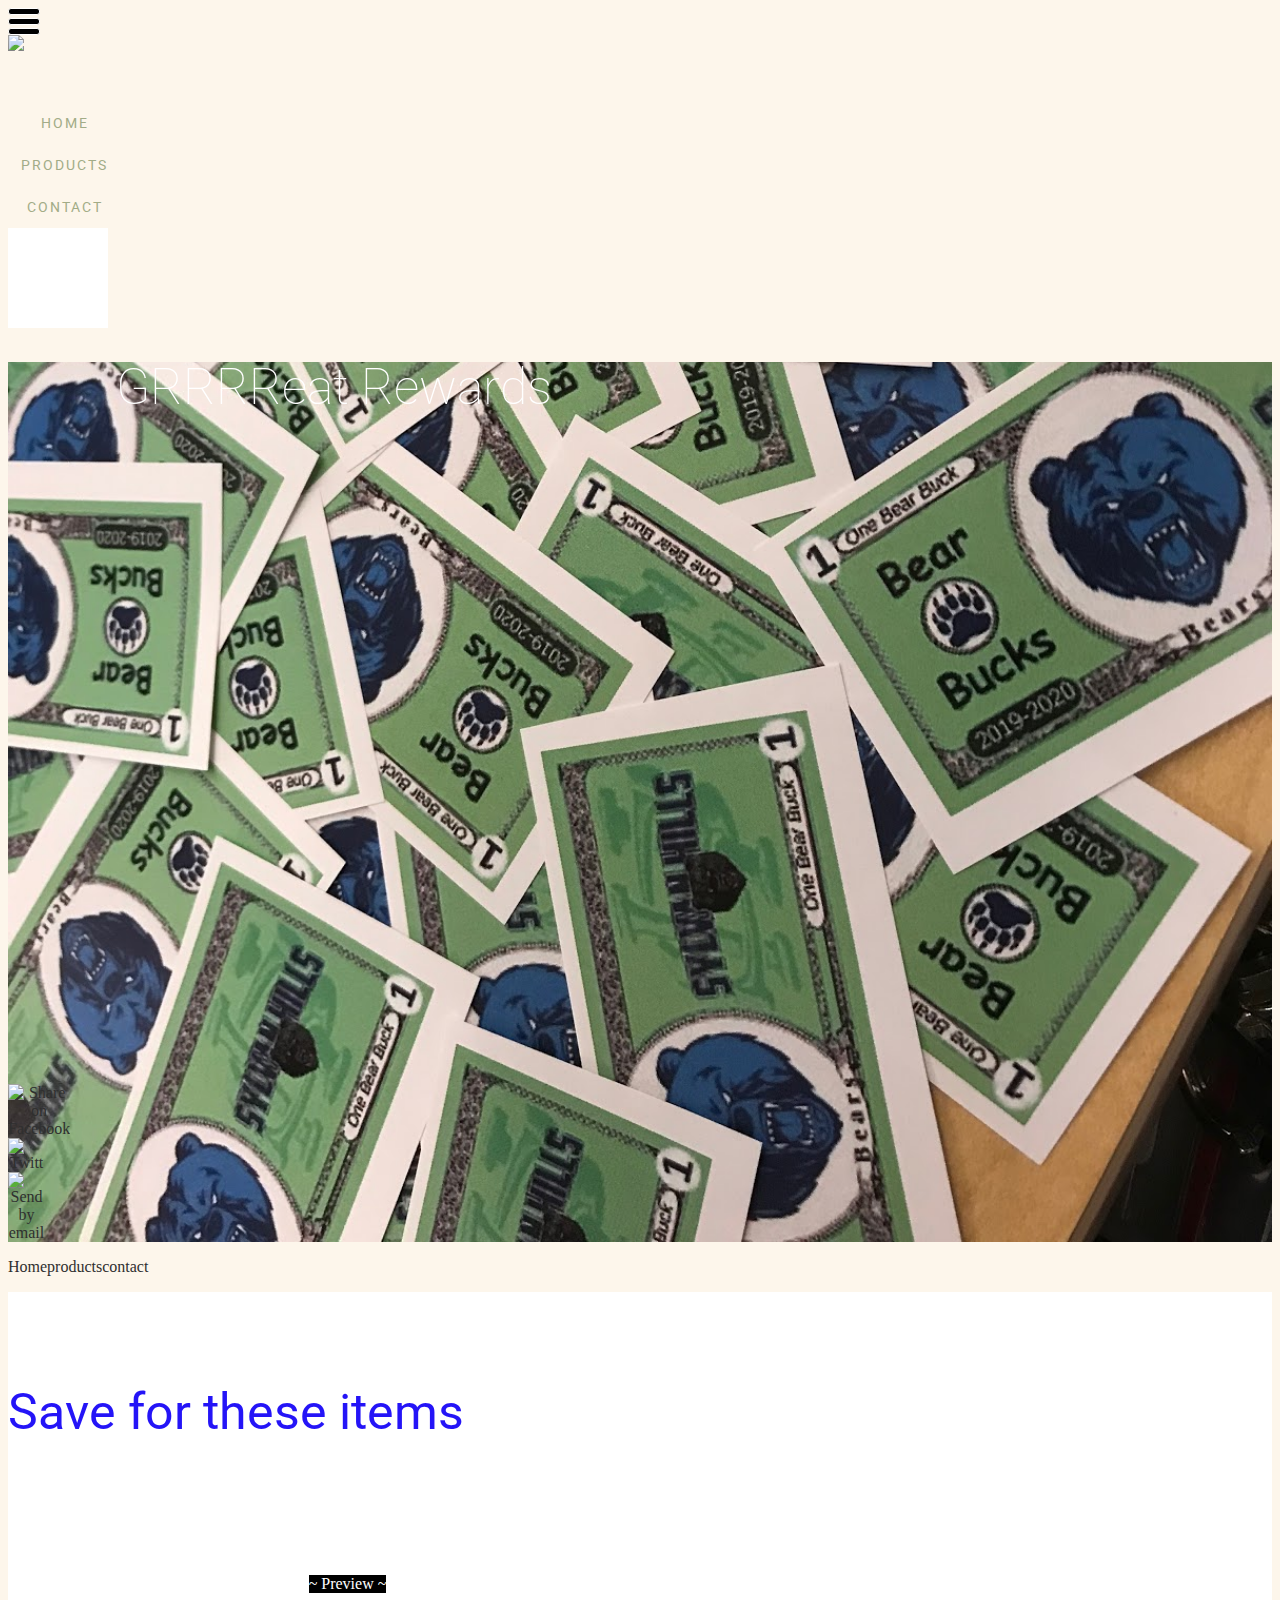
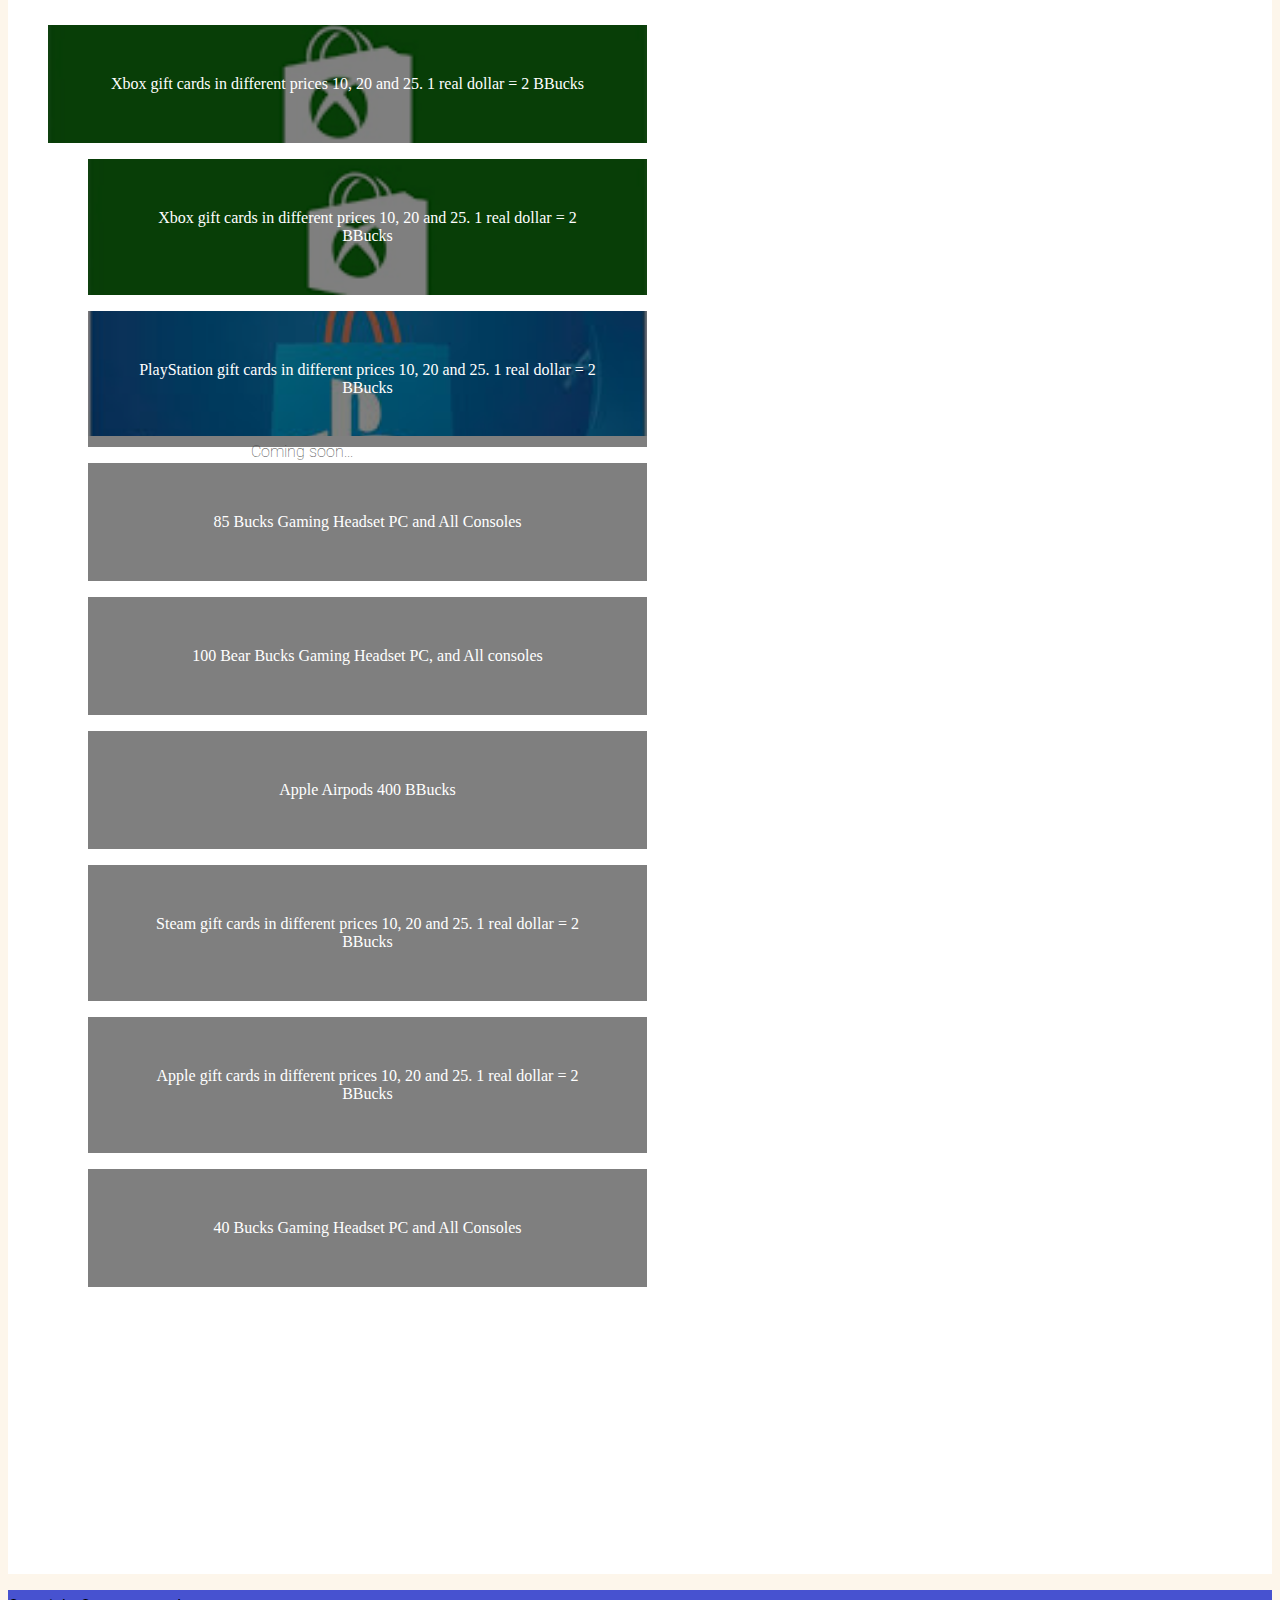
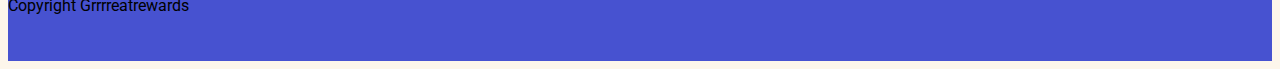
==== commit dc48f97c: "Create Index.html" ====
--- a/Index.html
+++ b/Index.html
@@ -24,9 +24,9 @@
     <style type="text/css" class="silex-style">html,
 body {scroll-behavior: smooth;}</style>
     <script type="text/javascript" class="silex-script"></script>
-    <style class="silex-inline-styles" type="text/css">.body-initial {background-color: rgba(253,246,235,1);}.silex-id-1491510574619-3 {background-color: rgba(253,246,235,1); border-color: #000000; min-width: 1000px;}.silex-id-1491510574619-2 {width: 1000px; min-height: 100px; top: 15px; left: 250px;}.silex-id-1552766682348-1 {min-height: 27px; width: 33px; background-color: transparent; top: 8136.36328125px; left: 686px;}@media only screen and (max-width: 480px), only screen and (max-device-width: 480px) {.silex-id-1552766682348-1 {left: -12px; top: 8868px;}}.silex-id-1491511225781-5 {width: 200px; min-height: 67px; top: 14px; left: 1px;}.silex-id-1491512678931-14 {width: 790px; background-color: transparent; min-height: 70px; top: 15px; left: 210px; border-color: #000000;}.silex-id-1491511288894-6 {width: 113px; min-height: 42px; top: 15px; left: 34px; border-color: #000000;}.silex-id-1491511629302-8 {width: 113px; min-height: 42px; top: 15px; left: 158px;}.silex-id-1491511629304-9 {width: 113px; min-height: 42px; top: 15px; left: 282px;}.silex-id-1552766734977-2 {width: 100px; min-height: 100px; background-color: rgb(255, 255, 255); top: 100px; left: 653px;}@media only screen and (max-width: 480px), only screen and (max-device-width: 480px) {.silex-id-1552766734977-2 {left: 394px; top: 38px; width: 20px; min-height: 24px; background-color: transparent;}}.silex-id-1491510465972-1 {background-color: rgba(7,41,51,1); top: 140px; left: 5px; min-width: 1000px; border-color: #000000; background-image: url('layout.JPG'); background-size: cover; background-position: bottom center; background-attachment: scroll; background-repeat: repeat-x;}.silex-id-1491510465971-0 {width: 1000px; background-color: transparent; min-height: 670px; top: 15px; left: 627px; background-size: auto; background-position: center center; background-attachment: scroll; background-repeat: no-repeat;}@media only screen and (max-width: 480px), only screen and (max-device-width: 480px) {.silex-id-1491510465971-0 {top: 0px; left: 12px; width: 445px; min-height: 487px;}}.silex-id-1491513485462-16 {width: 651px; min-height: 117px; top: 238px; left: 155px; background-color: transparent;}.silex-id-1545826918214-2 {width: 20px; background-color: transparent; min-height: 20px; top: 0px; left: 0px;}.silex-id-1491514047727-17 {width: 37px; top: 187px; left: 3px; min-height: 140px; background-color: transparent;}@media only screen and (max-width: 480px), only screen and (max-device-width: 480px) {.silex-id-1491514047727-17 {top: 670px; left: 83px; width: 119px; min-height: 127px;}}.silex-id-1491514255098-19 {background-color: rgb(255, 255, 255); min-width: 1000px;}@media only screen and (max-width: 480px), only screen and (max-device-width: 480px) {.silex-id-1491514255098-19 {top: 795px; left: 0px;}}.silex-id-1545826847168-1 {width: 200px; background-color: transparent; min-height: 20px; top: 0px; left: 0px;}.silex-id-1491514255097-18 {width: 1000px; min-height: 674px; top: 15px; left: 250px;}@media only screen and (max-width: 480px), only screen and (max-device-width: 480px) {.silex-id-1491514255097-18 {min-height: 1073px;}}.silex-id-1491516513564-43 {width: 298px; background-color: rgb(255, 255, 255); min-height: 263px; top: 291px; left: 0px;}@media only screen and (max-width: 480px), only screen and (max-device-width: 480px) {.silex-id-1491516513564-43 {top: 20px; left: 79px; width: 298px; min-height: 173px;}}.silex-id-1491514707200-21 {width: 238px; min-height: 233px; top: 10px; left: 0px; border-radius: 300px 300px 300px 300px;}@media only screen and (max-width: 480px), only screen and (max-device-width: 480px) {.silex-id-1491514707200-21 {top: 54px; left: 69px; width: 161px; min-height: 156px;}}.silex-id-1491516338811-42 {width: 356px; background-color: transparent; min-height: 270px; top: 7px; left: 0px;}@media only screen and (max-width: 480px), only screen and (max-device-width: 480px) {.silex-id-1491516338811-42 {top: 184px; left: 11px; width: 433px; min-height: 191px;}}.silex-id-1491514313632-20 {width: 336px; min-height: 245px; top: 15px; left: 0px;}@media only screen and (max-width: 480px), only screen and (max-device-width: 480px) {.silex-id-1491514313632-20 {top: 36px; left: 11px; width: 410px; min-height: 191px;}}.silex-id-1491516586068-44 {width: 624px; background-color: rgb(255, 255, 255); min-height: 593px; top: 29px; left: 377px;}.silex-id-1491514817330-22 {width: 596px; min-height: 555px; top: 14px; left: 27px;}.silex-id-1491515325968-26 {background-color: rgb(255, 255, 255); min-width: 1000px;}@media only screen and (max-width: 480px), only screen and (max-device-width: 480px) {.silex-id-1491515325968-26 {top: 1868px; left: 0px;}}.silex-id-1545826961371-3 {width: 200px; background-color: transparent; min-height: 20px; top: 0px; left: 0px;}@media only screen and (max-width: 480px), only screen and (max-device-width: 480px) {.silex-id-1545826961371-3 {width: 200px;}}.silex-id-1491515325967-25 {width: 1000px; min-height: 694px; top: 15px; left: 194px;}@media only screen and (max-width: 480px), only screen and (max-device-width: 480px) {.silex-id-1491515325967-25 {min-height: 2921px; top: 0px; left: 23px; width: 445px;}}.silex-id-1491515513624-31 {width: 22px; background-color: rgb(255, 255, 255); min-height: 280px; top: 20px; left: 500px; border-width: 0 0 0 1px; border-style: solid;}.silex-id-1491515549485-32 {width: 22px; background-color: rgb(255, 255, 255); min-height: 280px; top: 392px; left: 500px; border-width: 0 0 0 1px; border-style: solid;}.silex-id-1491515570342-33 {width: 442px; background-color: rgb(255, 255, 255); min-height: 20px; top: 340px; left: 0px; border-width: 1px 0 0 0; border-style: solid;}.silex-id-1491515596629-34 {width: 442px; background-color: rgb(255, 255, 255); min-height: 20px; top: 339px; left: 558px; border-width: 1px 0 0 0; border-style: solid;}@media only screen and (max-width: 480px), only screen and (max-device-width: 480px) {.silex-id-1491515596629-34 {top: 13px; left: 11px; width: 419px; min-height: 20px;}}.silex-id-1491516663908-45 {width: 459px; background-color: rgb(255, 255, 255); min-height: 261px; top: 44px; left: 0px;}@media only screen and (max-width: 480px), only screen and (max-device-width: 480px) {.silex-id-1491516663908-45 {top: 50px; left: 11px; width: 419px; min-height: 290px;}}.silex-id-1491515344876-27 {width: 453px; min-height: 225px; top: 15px; left: 0px;}@media only screen and (max-width: 480px), only screen and (max-device-width: 480px) {.silex-id-1491515344876-27 {top: 14px; left: 10px; width: 398px; min-height: 262px;}}.silex-id-1491516734473-46 {width: 457px; background-color: rgb(255, 255, 255); min-height: 277px; top: 361px; left: 0px;}.silex-id-1491515363980-28 {width: 453px; min-height: 213px; top: 48px; left: 0px;}.silex-id-1491516774225-47 {width: 451px; background-color: rgb(255, 255, 255); min-height: 274px; top: 29px; left: 549px;}.silex-id-1491515366556-29 {width: 453px; min-height: 225px; top: 31px; left: -3px;}.silex-id-1491516807859-48 {width: 466px; background-color: rgb(255, 255, 255); min-height: 264px; top: 373px; left: 534px;}.silex-id-1491515375587-30 {width: 453px; min-height: 213px; top: 36px; left: 13px;}.silex-id-1491517444229-50 {background-color: rgb(255, 255, 255); min-width: 1000px;}.silex-id-1491517444228-49 {width: 1000px; min-height: 1138px; top: 15px; left: 250px;}.silex-id-1491517451740-51 {width: 587px; min-height: 100px; top: 100px; left: 209px;}.silex-id-1491511864480-12 {background-color: rgba(71,82,208,1); min-width: 1000px; top: 2211px; left: 5px;}@media only screen and (max-width: 480px), only screen and (max-device-width: 480px) {.silex-id-1491511864480-12 {top: 8320px; left: 0px;}}.silex-id-1491511864479-11 {width: 1000px; min-height: 71px; top: 118px; left: 100px;}@media only screen and (max-width: 480px), only screen and (max-device-width: 480px) {.silex-id-1491511864479-11 {min-height: 421px;}}.silex-id-1568838754539-5 {width: 214px; min-height: 65px; top: 9px; left: 402px;}</style>
+    <style class="silex-inline-styles" type="text/css">.body-initial {background-color: rgba(253,246,235,1);}.silex-id-1491510574619-3 {background-color: rgba(253,246,235,1); border-color: #000000; min-width: 1000px;}.silex-id-1491510574619-2 {width: 1000px; min-height: 100px; top: 15px; left: 250px;}.silex-id-1552766682348-1 {min-height: 27px; width: 33px; background-color: transparent; top: 8136.36328125px; left: 686px;}@media only screen and (max-width: 480px), only screen and (max-device-width: 480px) {.silex-id-1552766682348-1 {left: -12px; top: 8868px;}}.silex-id-1491511225781-5 {width: 200px; min-height: 67px; top: 14px; left: 1px;}.silex-id-1491512678931-14 {width: 790px; background-color: transparent; min-height: 70px; top: 15px; left: 210px; border-color: #000000;}.silex-id-1491511288894-6 {width: 113px; min-height: 42px; top: 15px; left: 34px; border-color: #000000;}.silex-id-1491511629302-8 {width: 113px; min-height: 42px; top: 15px; left: 158px;}.silex-id-1491511629304-9 {width: 113px; min-height: 42px; top: 15px; left: 282px;}.silex-id-1552766734977-2 {width: 100px; min-height: 100px; background-color: rgb(255, 255, 255); top: 100px; left: 653px;}@media only screen and (max-width: 480px), only screen and (max-device-width: 480px) {.silex-id-1552766734977-2 {left: 394px; top: 38px; width: 20px; min-height: 24px; background-color: transparent;}}.silex-id-1491510465972-1 {background-color: rgba(7,41,51,1); top: 140px; left: 5px; min-width: 1000px; border-color: #000000; background-image: url('layout.JPG'); background-size: cover; background-position: bottom center; background-attachment: scroll; background-repeat: repeat-x;}.silex-id-1491510465971-0 {width: 1000px; background-color: transparent; min-height: 670px; top: 15px; left: 627px; background-size: auto; background-position: center center; background-attachment: scroll; background-repeat: no-repeat;}@media only screen and (max-width: 480px), only screen and (max-device-width: 480px) {.silex-id-1491510465971-0 {top: 0px; left: 12px; width: 445px; min-height: 487px;}}.silex-id-1491513485462-16 {width: 651px; min-height: 117px; top: 238px; left: 155px; background-color: transparent;}.silex-id-1545826918214-2 {width: 20px; background-color: transparent; min-height: 20px; top: 0px; left: 0px;}.silex-id-1491514047727-17 {width: 37px; top: 187px; left: 3px; min-height: 140px; background-color: transparent;}@media only screen and (max-width: 480px), only screen and (max-device-width: 480px) {.silex-id-1491514047727-17 {top: 670px; left: 83px; width: 119px; min-height: 127px;}}.silex-id-1491514255098-19 {background-color: rgb(255, 255, 255); min-width: 1000px;}@media only screen and (max-width: 480px), only screen and (max-device-width: 480px) {.silex-id-1491514255098-19 {top: 795px; left: 0px;}}.silex-id-1545826847168-1 {width: 200px; background-color: transparent; min-height: 20px; top: 0px; left: 0px;}.silex-id-1491514255097-18 {width: 1000px; min-height: 674px; top: 15px; left: 250px;}@media only screen and (max-width: 480px), only screen and (max-device-width: 480px) {.silex-id-1491514255097-18 {min-height: 1073px;}}.silex-id-1568841865573-8 {width: 499px; min-height: 197px; top: 42px; left: 271px;}.silex-id-1568841525581-7 {height: 439px; width: 679px; background-color: transparent; top: 193px; left: 150px;}.silex-id-1491517444229-50 {background-color: rgb(255, 255, 255); min-width: 1000px;}.silex-id-1491517444228-49 {width: 1000px; min-height: 1138px; top: 15px; left: 250px;}.silex-id-1491517451740-51 {width: 587px; min-height: 100px; top: 100px; left: 209px;}.silex-id-1491511864480-12 {background-color: rgba(71,82,208,1); min-width: 1000px; top: 2211px; left: 5px;}@media only screen and (max-width: 480px), only screen and (max-device-width: 480px) {.silex-id-1491511864480-12 {top: 8320px; left: 0px;}}.silex-id-1491511864479-11 {width: 1000px; min-height: 71px; top: 118px; left: 100px;}@media only screen and (max-width: 480px), only screen and (max-device-width: 480px) {.silex-id-1491511864479-11 {min-height: 421px;}}.silex-id-1568838754539-5 {width: 214px; min-height: 65px; top: 9px; left: 402px;}</style>
     <title>Beauty saloon template</title>
-    <script type="text/json" class="silex-json-styles">[{"fonts":[{"family":"'Roboto', sans-serif","href":"https://fonts.googleapis.com/css?family=Roboto"}],"desktop":{"body-initial":{"background-color":"rgba(253,246,235,1)","top":"","left":""},"silex-id-1474394621033-3":{"min-height":"600px","top":"5px","left":"0px"},"silex-id-1474394621032-2":{"min-height":"100px","background-color":"rgb(255, 255, 255)"},"silex-id-1474394605264-1":{"min-height":"100px","width":"100px","top":"100px","left":"100px"},"silex-id-1474394605263-0":{"min-height":"100px","background-color":"transparent"},"silex-id-1442914737143-3":{"min-height":"36px","width":"960px","top":"37px","left":"1px"},"null":{"min-width":"100px"},"silex-id-1491510465971-0":{"width":"1000px","background-color":"transparent","min-height":"670px","top":"15px","left":"627px","background-image":"","background-size":"auto","background-position":"center center","background-attachment":"scroll","background-repeat":"no-repeat","opacity":"","border-radius":""},"silex-id-1491510465972-1":{"background-color":"rgba(7,41,51,1)","top":"140px","left":"5px","min-width":"1000px","border-color":"#000000","background-image":"url('layout.JPG')","background-size":"cover","background-position":"bottom center","background-attachment":"scroll","background-repeat":"repeat-x"},"silex-id-1491510574619-2":{"width":"1000px","background-color":"","min-height":"100px","top":"15px","left":"250px"},"silex-id-1491510574619-3":{"background-color":"rgba(253,246,235,1)","border-color":"#000000","min-width":"1000px"},"silex-id-1491511225781-5":{"width":"200px","min-height":"67px","top":"14px","left":"1px"},"silex-id-1491511288894-6":{"width":"113px","min-height":"42px","top":"15px","left":"34px","border-color":"#000000"},"silex-id-1491511629302-8":{"width":"113px","min-height":"42px","top":"15px","left":"158px"},"silex-id-1491511629304-9":{"width":"113px","min-height":"42px","top":"15px","left":"282px"},"silex-id-1491511864479-11":{"width":"1000px","background-color":"","min-height":"71px","top":"118px","left":"100px"},"silex-id-1491511864480-12":{"background-color":"rgba(71,82,208,1)","min-width":"1000px","top":"2211px","left":"5px"},"silex-id-1491512678931-14":{"width":"790px","background-color":"transparent","min-height":"70px","top":"15px","left":"210px","border-color":"#000000"},"silex-id-1491513485462-16":{"width":"651px","min-height":"117px","top":"238px","left":"155px","background-color":"transparent"},"silex-id-1491514047727-17":{"width":"37px","top":"187px","left":"3px","min-height":"140px","background-color":"transparent"},"silex-id-1491514255097-18":{"width":"1000px","background-color":"","min-height":"674px","top":"15px","left":"250px"},"silex-id-1491514255098-19":{"background-color":"rgb(255, 255, 255)","min-width":"1000px"},"silex-id-1491514313632-20":{"width":"336px","min-height":"245px","top":"15px","left":"0px"},"silex-id-1491514707200-21":{"width":"238px","min-height":"233px","top":"10px","left":"0px","border-radius":"300px 300px 300px 300px "},"silex-id-1491514817330-22":{"width":"596px","min-height":"555px","top":"14px","left":"27px"},"silex-id-1491515247116-23":{"width":"1000px","background-color":"transparent","min-height":"620px","top":"15px","left":"250px","background-image":"","background-attachment":"fixed","background-size":"cover"},"silex-id-1491515325967-25":{"width":"1000px","background-color":"","min-height":"694px","top":"15px","left":"194px"},"silex-id-1491515325968-26":{"background-color":"rgb(255, 255, 255)","min-width":"1000px"},"silex-id-1491515344876-27":{"width":"453px","min-height":"225px","top":"15px","left":"0px"},"silex-id-1491515363980-28":{"width":"453px","min-height":"213px","top":"48px","left":"0px"},"silex-id-1491515366556-29":{"width":"453px","min-height":"225px","top":"31px","left":"-3px"},"silex-id-1491515375587-30":{"width":"453px","min-height":"213px","top":"36px","left":"13px"},"silex-id-1491515513624-31":{"width":"22px","background-color":"rgb(255, 255, 255)","min-height":"280px","top":"20px","left":"500px","border-width":"0 0 0 1px ","border-style":"solid"},"silex-id-1491515549485-32":{"width":"22px","background-color":"rgb(255, 255, 255)","min-height":"280px","top":"392px","left":"500px","border-width":"0 0 0 1px ","border-style":"solid"},"silex-id-1491515570342-33":{"width":"442px","background-color":"rgb(255, 255, 255)","min-height":"20px","top":"340px","left":"0px","border-width":"1px 0 0 0 ","border-style":"solid"},"silex-id-1491515596629-34":{"width":"442px","background-color":"rgb(255, 255, 255)","min-height":"20px","top":"339px","left":"558px","border-width":"1px 0 0 0 ","border-style":"solid"},"silex-id-1491515759409-35":{"width":"1000px","background-color":"","min-height":"513px","top":"15px","left":"250px"},"silex-id-1491515891360-38":{"width":"489px","min-height":"236px","top":"0px","left":"0px"},"silex-id-1491516086959-39":{"width":"1000px","background-color":"","min-height":"572px","top":"15px","left":"627px"},"silex-id-1491516338811-42":{"width":"356px","background-color":"transparent","min-height":"270px","top":"7px","left":"0px"},"silex-id-1491516513564-43":{"width":"298px","background-color":"rgb(255, 255, 255)","min-height":"263px","top":"291px","left":"0px"},"silex-id-1491516586068-44":{"width":"624px","background-color":"rgb(255, 255, 255)","min-height":"593px","top":"29px","left":"377px"},"silex-id-1491516663908-45":{"width":"459px","background-color":"rgb(255, 255, 255)","min-height":"261px","top":"44px","left":"0px"},"silex-id-1491516734473-46":{"width":"457px","background-color":"rgb(255, 255, 255)","min-height":"277px","top":"361px","left":"0px"},"silex-id-1491516774225-47":{"width":"451px","background-color":"rgb(255, 255, 255)","min-height":"274px","top":"29px","left":"549px"},"silex-id-1491516807859-48":{"width":"466px","background-color":"rgb(255, 255, 255)","min-height":"264px","top":"373px","left":"534px"},"silex-id-1491517444228-49":{"width":"1000px","background-color":"","min-height":"1138px","top":"15px","left":"250px"},"silex-id-1491517444229-50":{"background-color":"rgb(255, 255, 255)","min-width":"1000px"},"silex-id-1491517451740-51":{"width":"587px","min-height":"100px","top":"100px","left":"209px"},"silex-id-1545826847168-1":{"width":"200px","background-color":"transparent","min-height":"20px","top":"0px","left":"0px"},"silex-id-1545826918214-2":{"width":"20px","background-color":"transparent","min-height":"20px","top":"0px","left":"0px"},"silex-id-1545826961371-3":{"width":"200px","background-color":"transparent","min-height":"20px","top":"0px","left":"0px"},"silex-id-1545826982194-4":{"width":"200px","background-color":"transparent","min-height":"20px","top":"0px","left":"0px"},"silex-id-1545827260517-5":{"width":"","background-color":"","min-height":"100px"},"silex-id-1548871943671-0":{"height":"512px","width":"999px","background-color":"transparent","top":"27px","left":"0px"},"silex-id-1548871990043-1":{"width":"499px","height":"476px","background-color":"transparent","top":"29px","left":"501px"},"silex-id-1552766682348-1":{"min-height":"27px","width":"33px","background-color":"transparent","top":"8136.36328125px","left":"686px"},"silex-id-1552766734977-2":{"width":"100px","min-height":"100px","background-color":"rgb(255, 255, 255)","top":"100px","left":"653px"},"silex-id-1568836816180-1":{"width":"200px","background-color":"transparent","min-height":"20px","top":"0px","left":"0px"},"silex-id-1568836816182-3":{"width":"489px","min-height":"236px","top":"0px","left":"0px"},"silex-id-1568836816182-4":{"width":"499px","height":"476px","background-color":"transparent","top":"29px","left":"501px"},"silex-id-1568836816181-2":{"width":"1000px","background-color":"","min-height":"513px","top":"15px","left":"250px"},"silex-id-1568838754539-5":{"width":"214px","min-height":"65px","top":"9px","left":"402px"}},"mobile":{"silex-id-1491515759409-35":{"min-height":"1122px"},"silex-id-1491514047727-17":{"top":"670px","left":"83px","width":"119px","min-height":"127px"},"silex-id-1491515247116-23":{"min-height":"20px"},"silex-id-1491514255097-18":{"min-height":"1073px"},"silex-id-1491514255098-19":{"top":"795px","left":"0px"},"silex-id-1491515325968-26":{"top":"1868px","left":"0px"},"silex-id-1491515325967-25":{"min-height":"2921px","top":"0px","left":"23px","width":"445px"},"silex-id-1491515596629-34":{"top":"13px","left":"11px","width":"419px","min-height":"20px"},"silex-id-1491516663908-45":{"top":"50px","left":"11px","width":"419px","min-height":"290px"},"silex-id-1491515344876-27":{"top":"14px","left":"10px","width":"398px","min-height":"262px"},"silex-id-1491514707200-21":{"top":"54px","left":"69px","width":"161px","min-height":"156px"},"silex-id-1491516513564-43":{"top":"20px","left":"79px","width":"298px","min-height":"173px"},"silex-id-1491516338811-42":{"top":"184px","left":"11px","width":"433px","min-height":"191px"},"silex-id-1491514313632-20":{"top":"36px","left":"11px","width":"410px","min-height":"191px"},"silex-id-1491516086959-39":{"min-height":"533px"},"silex-id-1491511864480-12":{"top":"8320px","left":"0px"},"silex-id-1491511864479-11":{"min-height":"421px"},"silex-id-1552766682348-1":{"left":"-12px","top":"8868px"},"silex-id-1552766734977-2":{"left":"394px","top":"38px","width":"20px","min-height":"24px","background-color":"transparent"},"silex-id-1491510465971-0":{"top":"0px","left":"12px","width":"445px","min-height":"487px"},"silex-id-1545826961371-3":{"width":"200px"},"silex-id-1568836816181-2":{"min-height":"1122px"}},"prodotypeData":{"component":{"silex-id-1491514047727-17":{"name":"share1","templateName":"share","networks":["Facebook","Twitter","Email"],"url":"http://silex-templates.silex.me/beauty/index.html","title":"Beauty Saloon Template","description":"Beauty Saloon Template","style":"Simple Icons"},"silex-id-1491516338811-42":{"name":"animated-container1","templateName":"animated-container","scale":"1"},"silex-id-1491516513564-43":{"name":"animated-container2","templateName":"animated-container","scale":"1","origin":"bottom","rotateX":"0","rotateZ":"0","rotateY":"100","distance":"0px","opacity":"-1"},"silex-id-1491516586068-44":{"name":"animated-container3","templateName":"animated-container","scale":"1","origin":"right"},"silex-id-1491516663908-45":{"name":"animated-container4","templateName":"animated-container","scale":"1","origin":"left","distance":"20px"},"silex-id-1491516734473-46":{"name":"animated-container5","templateName":"animated-container","scale":"1","origin":"bottom"},"silex-id-1491516774225-47":{"name":"animated-container6","templateName":"animated-container","origin":"right","distance":"20px","scale":"1"},"silex-id-1491516807859-48":{"name":"animated-container7","templateName":"animated-container","origin":"bottom","scale":"1"},"silex-id-1548871943671-0":{"name":"map1","templateName":"map","url":"http://www.openstreetmap.org/#map=18/48.87378/2.29489&layers=C"},"silex-id-1548871990043-1":{"name":"form1","templateName":"form","buttonBackgroundColor":"#A2AC87","buttonBorderColor":"#FFFFFF","labelTextColor":"#FFFFFF","placeholder1":""},"silex-id-1552766682348-1":{"name":"hamburger1","templateName":"hamburger","fixed":true,"links":[{"properties":{"href":"#!page-home"},"text":"Home"},{"properties":{"href":"#!page-home#about"},"text":"About us"},{"text":"Service","properties":{"href":"#!page-home#service"}},{"properties":{"href":"#!page-home#contact"},"text":"Contact"}]},"silex-id-1568836816182-4":{"name":"form1","templateName":"form","buttonBackgroundColor":"#A2AC87","buttonBorderColor":"#FFFFFF","labelTextColor":"#FFFFFF","placeholder1":""}},"style":{"all-style":{"className":"all-style","templateName":"text","displayName":"All Style","styles":{"desktop":{"normal":{"className":"all-style","pseudoClass":"normal","All":{"font-family":"'Roboto', sans-serif","color":"#444444","font-size":"16px","line-height":"2"},"Link":{"color":"#2f2f2f","text-decoration":"none"},"Heading1":{"font-size":"50px","font-weight":"100","color":"","line-height":"1"},"Heading2":{"font-weight":"100","font-size":"50px","color":"","line-height":"1"},"UnorderedList":{"list-style-type":"none","text-align":"center"}}},"mobile":{"normal":{"templateName":"text","className":"all-style","pseudoClass":"normal","All":{"font-size":"2em"},"UnorderedList":{"font-size":"24px","line-height":"4","text-indent":"-40px","list-style-position":""}}}}},"card":{"className":"card","templateName":"text","displayName":"card","styles":{"desktop":{"normal":{"className":"card","pseudoClass":"normal","All":{"text-align":"center"}}}}},"header":{"className":"header","templateName":"text","displayName":"header","styles":{"desktop":{"normal":{"className":"header","pseudoClass":"normal","All":{"text-align":"center","color":""},"Heading1":{"color":"#ffffff"}}}}},"white":{"className":"white","templateName":"text","displayName":"white","styles":{"desktop":{"normal":{"className":"white","pseudoClass":"normal","All":{"color":"#ffffff"},"Link":{"color":"#ffffff"},"Heading2":{"color":"#ffffff"}}}}},"nav":{"className":"nav","templateName":"text","displayName":"nav","styles":{"desktop":{"normal":{"className":"nav","pseudoClass":"normal","All":{"line-height":"3","text-align":"center","letter-spacing":"2px","font-size":"14px","color":"#A2AC87"},"Link":{"color":"#A2AC87"},"Active":{"color":"#3093b2"}}}}},"text-style-1":{"className":"text-style-1","templateName":"text","displayName":"Text Style 1","styles":{"desktop":{"normal":{"templateName":"text","className":"text-style-1","pseudoClass":"normal","UnorderedList":{"color":"#5b2929"}}}}},"text-style-2":{"className":"text-style-2","templateName":"text","displayName":"Text Style 2","styles":{"desktop":{"normal":{"templateName":"text","className":"text-style-4","pseudoClass":"normal","UnorderedList":{"color":"#714f4f"}}}}},"text-style-3":{"className":"text-style-3","templateName":"text","displayName":"Text Style 3","styles":{"desktop":{"normal":{"templateName":"text","className":"text-style-4","pseudoClass":"normal","UnorderedList":{"color":"#714f4f"}}}}},"text-style-4":{"className":"text-style-4","templateName":"text","displayName":"Text Style 4","styles":{"desktop":{"normal":{"templateName":"text","className":"text-style-4","pseudoClass":"normal","UnorderedList":{"color":"#714f4f"}}}}},"text-style-5":{"className":"text-style-5","templateName":"text","displayName":"Text Style 5","styles":{"desktop":{"normal":{"templateName":"text","className":"text-style-5","pseudoClass":"normal","Paragraph":{"font-size":"","color":"#000000"}}}}}}}}]</script>
+    <script type="text/json" class="silex-json-styles">[{"fonts":[{"family":"'Roboto', sans-serif","href":"https://fonts.googleapis.com/css?family=Roboto"}],"desktop":{"body-initial":{"background-color":"rgba(253,246,235,1)","top":"","left":""},"silex-id-1474394621033-3":{"min-height":"600px","top":"5px","left":"0px"},"silex-id-1474394621032-2":{"min-height":"100px","background-color":"rgb(255, 255, 255)"},"silex-id-1474394605264-1":{"min-height":"100px","width":"100px","top":"100px","left":"100px"},"silex-id-1474394605263-0":{"min-height":"100px","background-color":"transparent"},"silex-id-1442914737143-3":{"min-height":"36px","width":"960px","top":"37px","left":"1px"},"null":{"min-width":"100px"},"silex-id-1491510465971-0":{"width":"1000px","background-color":"transparent","min-height":"670px","top":"15px","left":"627px","background-image":"","background-size":"auto","background-position":"center center","background-attachment":"scroll","background-repeat":"no-repeat","opacity":"","border-radius":""},"silex-id-1491510465972-1":{"background-color":"rgba(7,41,51,1)","top":"140px","left":"5px","min-width":"1000px","border-color":"#000000","background-image":"url('layout.JPG')","background-size":"cover","background-position":"bottom center","background-attachment":"scroll","background-repeat":"repeat-x"},"silex-id-1491510574619-2":{"width":"1000px","background-color":"","min-height":"100px","top":"15px","left":"250px"},"silex-id-1491510574619-3":{"background-color":"rgba(253,246,235,1)","border-color":"#000000","min-width":"1000px"},"silex-id-1491511225781-5":{"width":"200px","min-height":"67px","top":"14px","left":"1px"},"silex-id-1491511288894-6":{"width":"113px","min-height":"42px","top":"15px","left":"34px","border-color":"#000000"},"silex-id-1491511629302-8":{"width":"113px","min-height":"42px","top":"15px","left":"158px"},"silex-id-1491511629304-9":{"width":"113px","min-height":"42px","top":"15px","left":"282px"},"silex-id-1491511864479-11":{"width":"1000px","background-color":"","min-height":"71px","top":"118px","left":"100px"},"silex-id-1491511864480-12":{"background-color":"rgba(71,82,208,1)","min-width":"1000px","top":"2211px","left":"5px"},"silex-id-1491512678931-14":{"width":"790px","background-color":"transparent","min-height":"70px","top":"15px","left":"210px","border-color":"#000000"},"silex-id-1491513485462-16":{"width":"651px","min-height":"117px","top":"238px","left":"155px","background-color":"transparent"},"silex-id-1491514047727-17":{"width":"37px","top":"187px","left":"3px","min-height":"140px","background-color":"transparent"},"silex-id-1491514255097-18":{"width":"1000px","background-color":"","min-height":"674px","top":"15px","left":"250px"},"silex-id-1491514255098-19":{"background-color":"rgb(255, 255, 255)","min-width":"1000px"},"silex-id-1491514313632-20":{"width":"336px","min-height":"245px","top":"15px","left":"0px"},"silex-id-1491514707200-21":{"width":"238px","min-height":"233px","top":"10px","left":"0px","border-radius":"300px 300px 300px 300px "},"silex-id-1491515247116-23":{"width":"1000px","background-color":"transparent","min-height":"620px","top":"15px","left":"250px","background-image":"","background-attachment":"fixed","background-size":"cover"},"silex-id-1491515325967-25":{"width":"1000px","background-color":"","min-height":"694px","top":"15px","left":"194px"},"silex-id-1491515344876-27":{"width":"453px","min-height":"225px","top":"15px","left":"0px"},"silex-id-1491515363980-28":{"width":"453px","min-height":"213px","top":"48px","left":"0px"},"silex-id-1491515366556-29":{"width":"453px","min-height":"225px","top":"31px","left":"-3px"},"silex-id-1491515375587-30":{"width":"453px","min-height":"213px","top":"36px","left":"13px"},"silex-id-1491515513624-31":{"width":"22px","background-color":"rgb(255, 255, 255)","min-height":"280px","top":"20px","left":"500px","border-width":"0 0 0 1px ","border-style":"solid"},"silex-id-1491515549485-32":{"width":"22px","background-color":"rgb(255, 255, 255)","min-height":"280px","top":"392px","left":"500px","border-width":"0 0 0 1px ","border-style":"solid"},"silex-id-1491515570342-33":{"width":"442px","background-color":"rgb(255, 255, 255)","min-height":"20px","top":"340px","left":"0px","border-width":"1px 0 0 0 ","border-style":"solid"},"silex-id-1491515596629-34":{"width":"442px","background-color":"rgb(255, 255, 255)","min-height":"20px","top":"339px","left":"558px","border-width":"1px 0 0 0 ","border-style":"solid"},"silex-id-1491515759409-35":{"width":"1000px","background-color":"","min-height":"513px","top":"15px","left":"250px"},"silex-id-1491515891360-38":{"width":"489px","min-height":"236px","top":"0px","left":"0px"},"silex-id-1491516086959-39":{"width":"1000px","background-color":"","min-height":"572px","top":"15px","left":"627px"},"silex-id-1491516663908-45":{"width":"459px","background-color":"rgb(255, 255, 255)","min-height":"261px","top":"44px","left":"0px"},"silex-id-1491516734473-46":{"width":"457px","background-color":"rgb(255, 255, 255)","min-height":"277px","top":"361px","left":"0px"},"silex-id-1491516774225-47":{"width":"451px","background-color":"rgb(255, 255, 255)","min-height":"274px","top":"29px","left":"549px"},"silex-id-1491516807859-48":{"width":"466px","background-color":"rgb(255, 255, 255)","min-height":"264px","top":"373px","left":"534px"},"silex-id-1491517444228-49":{"width":"1000px","background-color":"","min-height":"1138px","top":"15px","left":"250px"},"silex-id-1491517444229-50":{"background-color":"rgb(255, 255, 255)","min-width":"1000px"},"silex-id-1491517451740-51":{"width":"587px","min-height":"100px","top":"100px","left":"209px"},"silex-id-1545826847168-1":{"width":"200px","background-color":"transparent","min-height":"20px","top":"0px","left":"0px"},"silex-id-1545826918214-2":{"width":"20px","background-color":"transparent","min-height":"20px","top":"0px","left":"0px"},"silex-id-1545826961371-3":{"width":"200px","background-color":"transparent","min-height":"20px","top":"0px","left":"0px"},"silex-id-1545826982194-4":{"width":"200px","background-color":"transparent","min-height":"20px","top":"0px","left":"0px"},"silex-id-1545827260517-5":{"width":"","background-color":"","min-height":"100px"},"silex-id-1548871943671-0":{"height":"512px","width":"999px","background-color":"transparent","top":"27px","left":"0px"},"silex-id-1548871990043-1":{"width":"499px","height":"476px","background-color":"transparent","top":"29px","left":"501px"},"silex-id-1552766682348-1":{"min-height":"27px","width":"33px","background-color":"transparent","top":"8136.36328125px","left":"686px"},"silex-id-1552766734977-2":{"width":"100px","min-height":"100px","background-color":"rgb(255, 255, 255)","top":"100px","left":"653px"},"silex-id-1568836816180-1":{"width":"200px","background-color":"transparent","min-height":"20px","top":"0px","left":"0px"},"silex-id-1568836816182-3":{"width":"489px","min-height":"236px","top":"0px","left":"0px"},"silex-id-1568836816182-4":{"width":"499px","height":"476px","background-color":"transparent","top":"29px","left":"501px"},"silex-id-1568836816181-2":{"width":"1000px","background-color":"","min-height":"513px","top":"15px","left":"250px"},"silex-id-1568838754539-5":{"width":"214px","min-height":"65px","top":"9px","left":"402px"},"silex-id-1568841498005-6":{"height":"400px","width":"400px","background-color":"transparent","top":"217px","left":"-163px"},"silex-id-1568841525581-7":{"height":"439px","width":"679px","background-color":"transparent","top":"193px","left":"150px"},"silex-id-1568841865573-8":{"width":"499px","min-height":"197px","top":"42px","left":"271px"}},"mobile":{"silex-id-1491515759409-35":{"min-height":"1122px"},"silex-id-1491514047727-17":{"top":"670px","left":"83px","width":"119px","min-height":"127px"},"silex-id-1491515247116-23":{"min-height":"20px"},"silex-id-1491514255097-18":{"min-height":"1073px"},"silex-id-1491514255098-19":{"top":"795px","left":"0px"},"silex-id-1491515325967-25":{"min-height":"2921px","top":"0px","left":"23px","width":"445px"},"silex-id-1491515596629-34":{"top":"13px","left":"11px","width":"419px","min-height":"20px"},"silex-id-1491516663908-45":{"top":"50px","left":"11px","width":"419px","min-height":"290px"},"silex-id-1491515344876-27":{"top":"14px","left":"10px","width":"398px","min-height":"262px"},"silex-id-1491514707200-21":{"top":"54px","left":"69px","width":"161px","min-height":"156px"},"silex-id-1491514313632-20":{"top":"36px","left":"11px","width":"410px","min-height":"191px"},"silex-id-1491516086959-39":{"min-height":"533px"},"silex-id-1491511864480-12":{"top":"8320px","left":"0px"},"silex-id-1491511864479-11":{"min-height":"421px"},"silex-id-1552766682348-1":{"left":"-12px","top":"8868px"},"silex-id-1552766734977-2":{"left":"394px","top":"38px","width":"20px","min-height":"24px","background-color":"transparent"},"silex-id-1491510465971-0":{"top":"0px","left":"12px","width":"445px","min-height":"487px"},"silex-id-1545826961371-3":{"width":"200px"},"silex-id-1568836816181-2":{"min-height":"1122px"}},"prodotypeData":{"component":{"silex-id-1491514047727-17":{"name":"share1","templateName":"share","networks":["Facebook","Twitter","Email"],"url":"http://silex-templates.silex.me/beauty/index.html","title":"Beauty Saloon Template","description":"Beauty Saloon Template","style":"Simple Icons"},"silex-id-1491516663908-45":{"name":"animated-container4","templateName":"animated-container","scale":"1","origin":"left","distance":"20px"},"silex-id-1491516734473-46":{"name":"animated-container5","templateName":"animated-container","scale":"1","origin":"bottom"},"silex-id-1491516774225-47":{"name":"animated-container6","templateName":"animated-container","origin":"right","distance":"20px","scale":"1"},"silex-id-1491516807859-48":{"name":"animated-container7","templateName":"animated-container","origin":"bottom","scale":"1"},"silex-id-1548871943671-0":{"name":"map1","templateName":"map","url":"http://www.openstreetmap.org/#map=18/48.87378/2.29489&layers=C"},"silex-id-1548871990043-1":{"name":"form1","templateName":"form","buttonBackgroundColor":"#A2AC87","buttonBorderColor":"#FFFFFF","labelTextColor":"#FFFFFF","placeholder1":""},"silex-id-1552766682348-1":{"name":"hamburger1","templateName":"hamburger","fixed":true,"links":[{"properties":{"href":"#!page-home"},"text":"Home"},{"properties":{"href":"#!page-home#about"},"text":"About us"},{"text":"Service","properties":{"href":"#!page-home#service"}},{"properties":{"href":"#!page-home#contact"},"text":"Contact"}]},"silex-id-1568836816182-4":{"name":"form1","templateName":"form","buttonBackgroundColor":"#A2AC87","buttonBorderColor":"#FFFFFF","labelTextColor":"#FFFFFF","placeholder1":""},"silex-id-1568841498005-6":{"name":"slideshow1","templateName":"slideshow"},"silex-id-1568841525581-7":{"name":"slideshow1","templateName":"slideshow","slides":[{"image":[{"url":"[data-uri]","lastModified":1568841959000,"lastModifiedDate":"2019-09-18T21:25:59.000Z","name":"download (2).png","size":5806,"type":"image/png"}],"text":" Xbox gift cards in different prices 10, 20 and 25.\n1 real dollar = 2 BBucks"},{"image":[{"url":"[data-uri]","lastModified":1568841668000,"lastModifiedDate":"2019-09-18T21:21:08.000Z","name":"download.jpg","size":9718,"type":"image/jpeg"}],"text":"PlayStation gift cards in different prices 10, 20 and 25.\n1 real dollar = 2 BBucks"},{"image":[{"url":"[data-uri]","lastModified":1568841659000,"lastModifiedDate":"2019-09-18T21:20:59.000Z","name":"download (2).jpg","size":5496,"type":"image/jpeg"}],"text":"85 Bucks \nGaming Headset\nPC and All Consoles\n"},{"image":[{"url":"[data-uri]","lastModified":1568841648000,"lastModifiedDate":"2019-09-18T21:20:48.000Z","name":"download (3).jpg","size":6409,"type":"image/jpeg"}],"text":"100 Bear Bucks\nGaming Headset\nPC, and All consoles\n"},{"image":[{"url":"[data-uri]","lastModified":1568841641000,"lastModifiedDate":"2019-09-18T21:20:41.000Z","name":"download (4).jpg","size":1725,"type":"image/jpeg"}],"text":"Apple Airpods\n400 BBucks"},{"image":[{"url":"[data-uri]